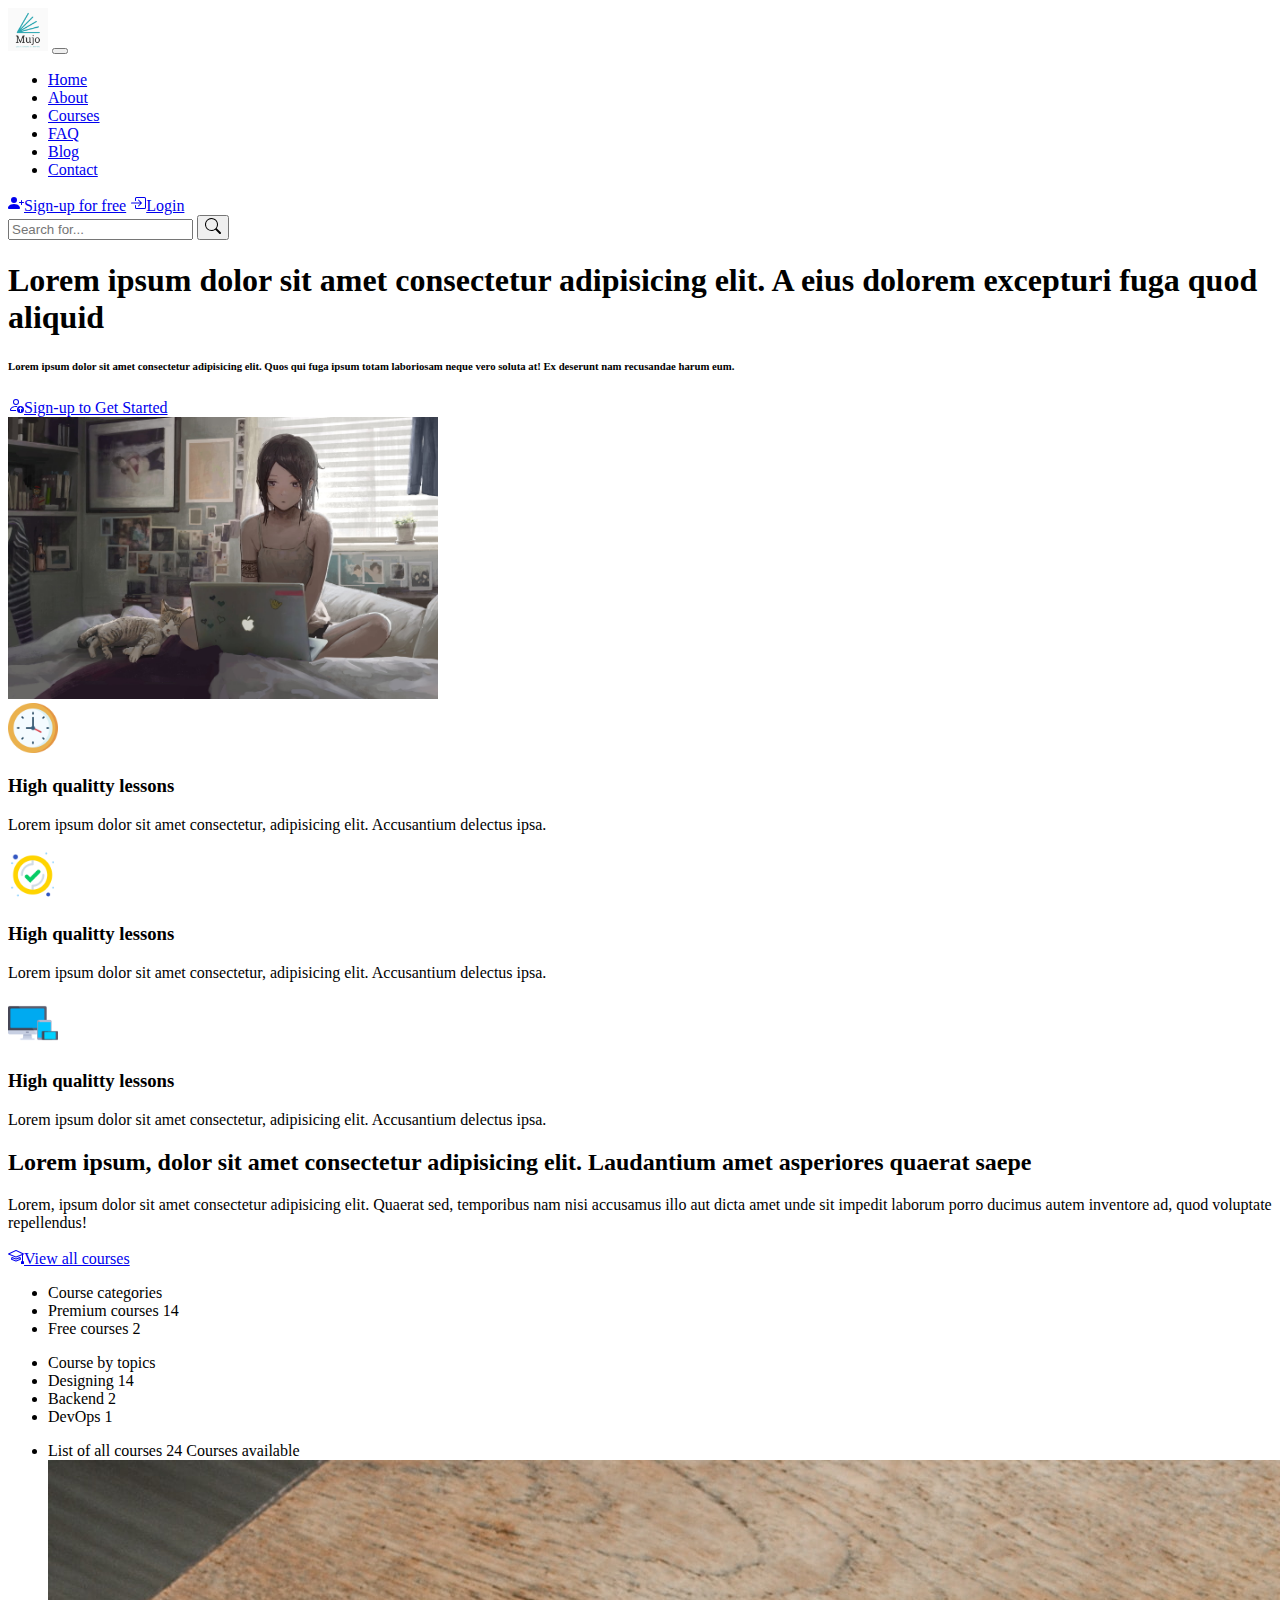
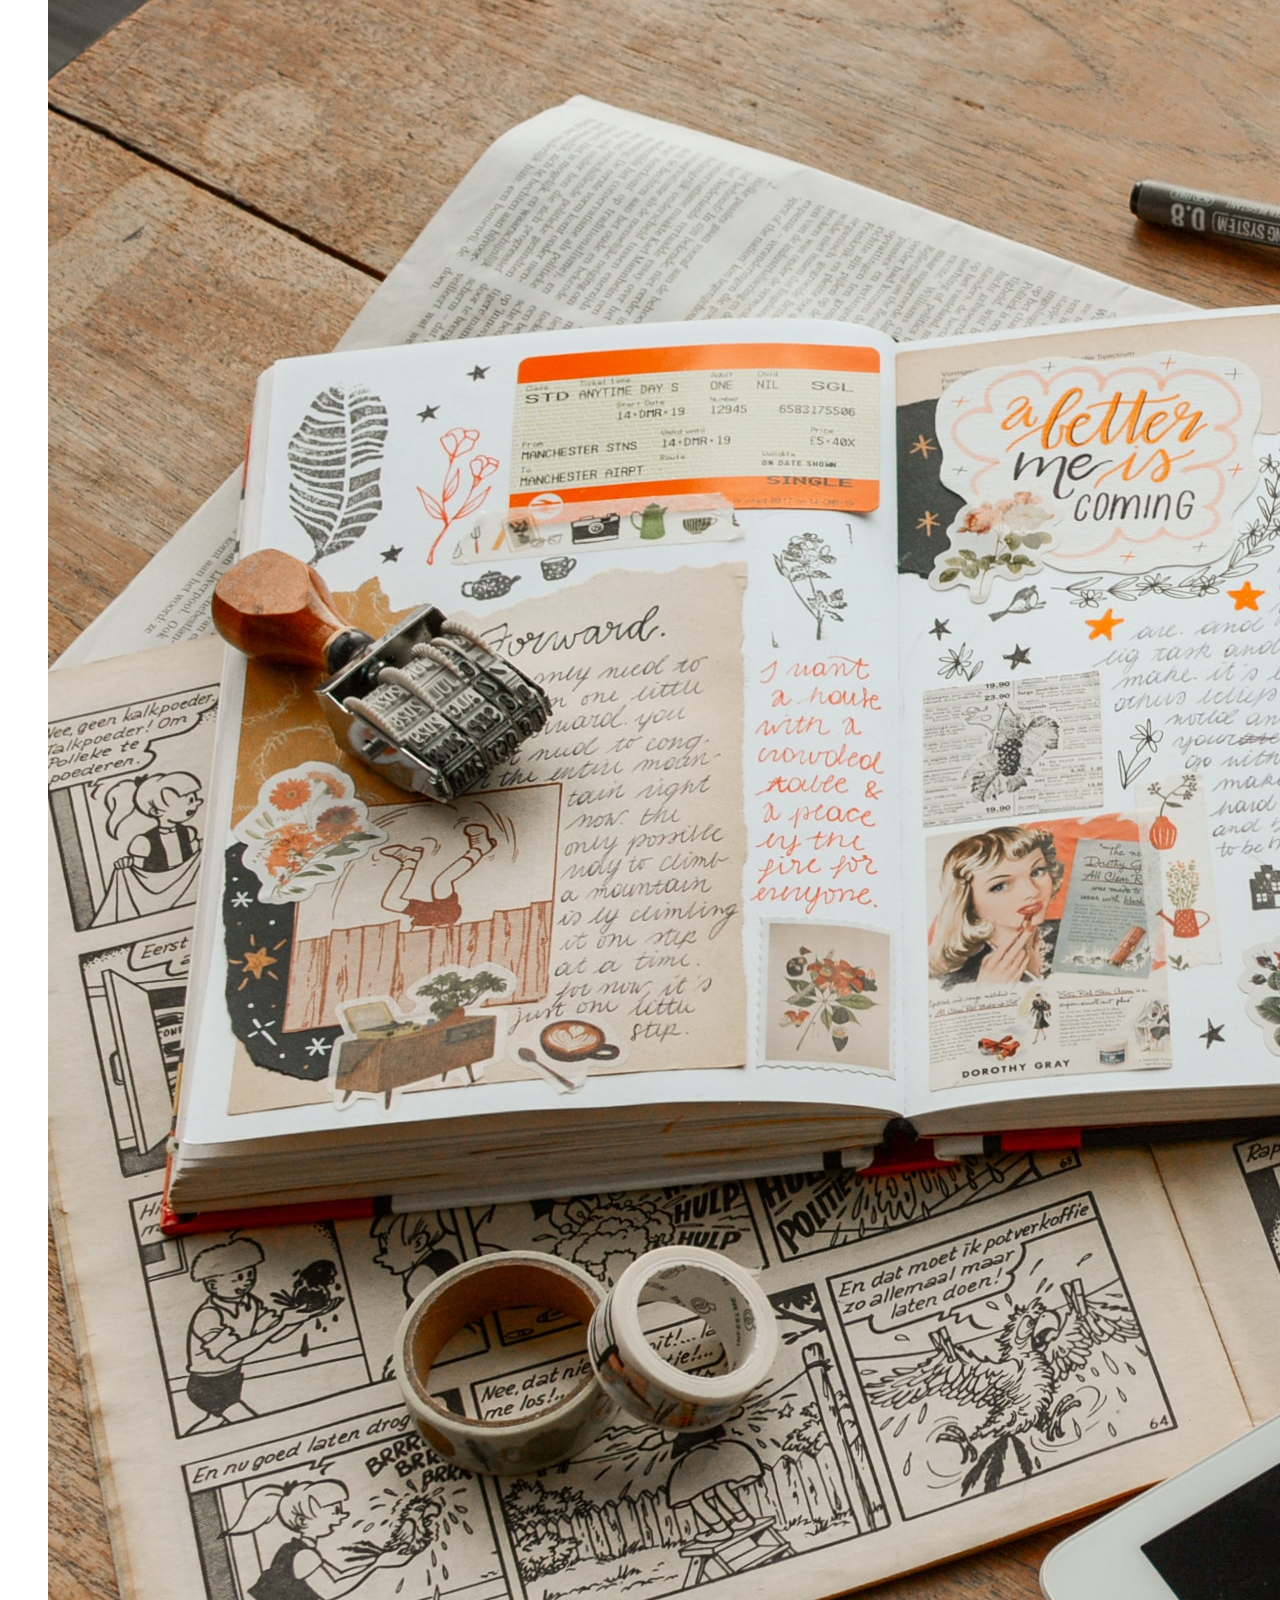
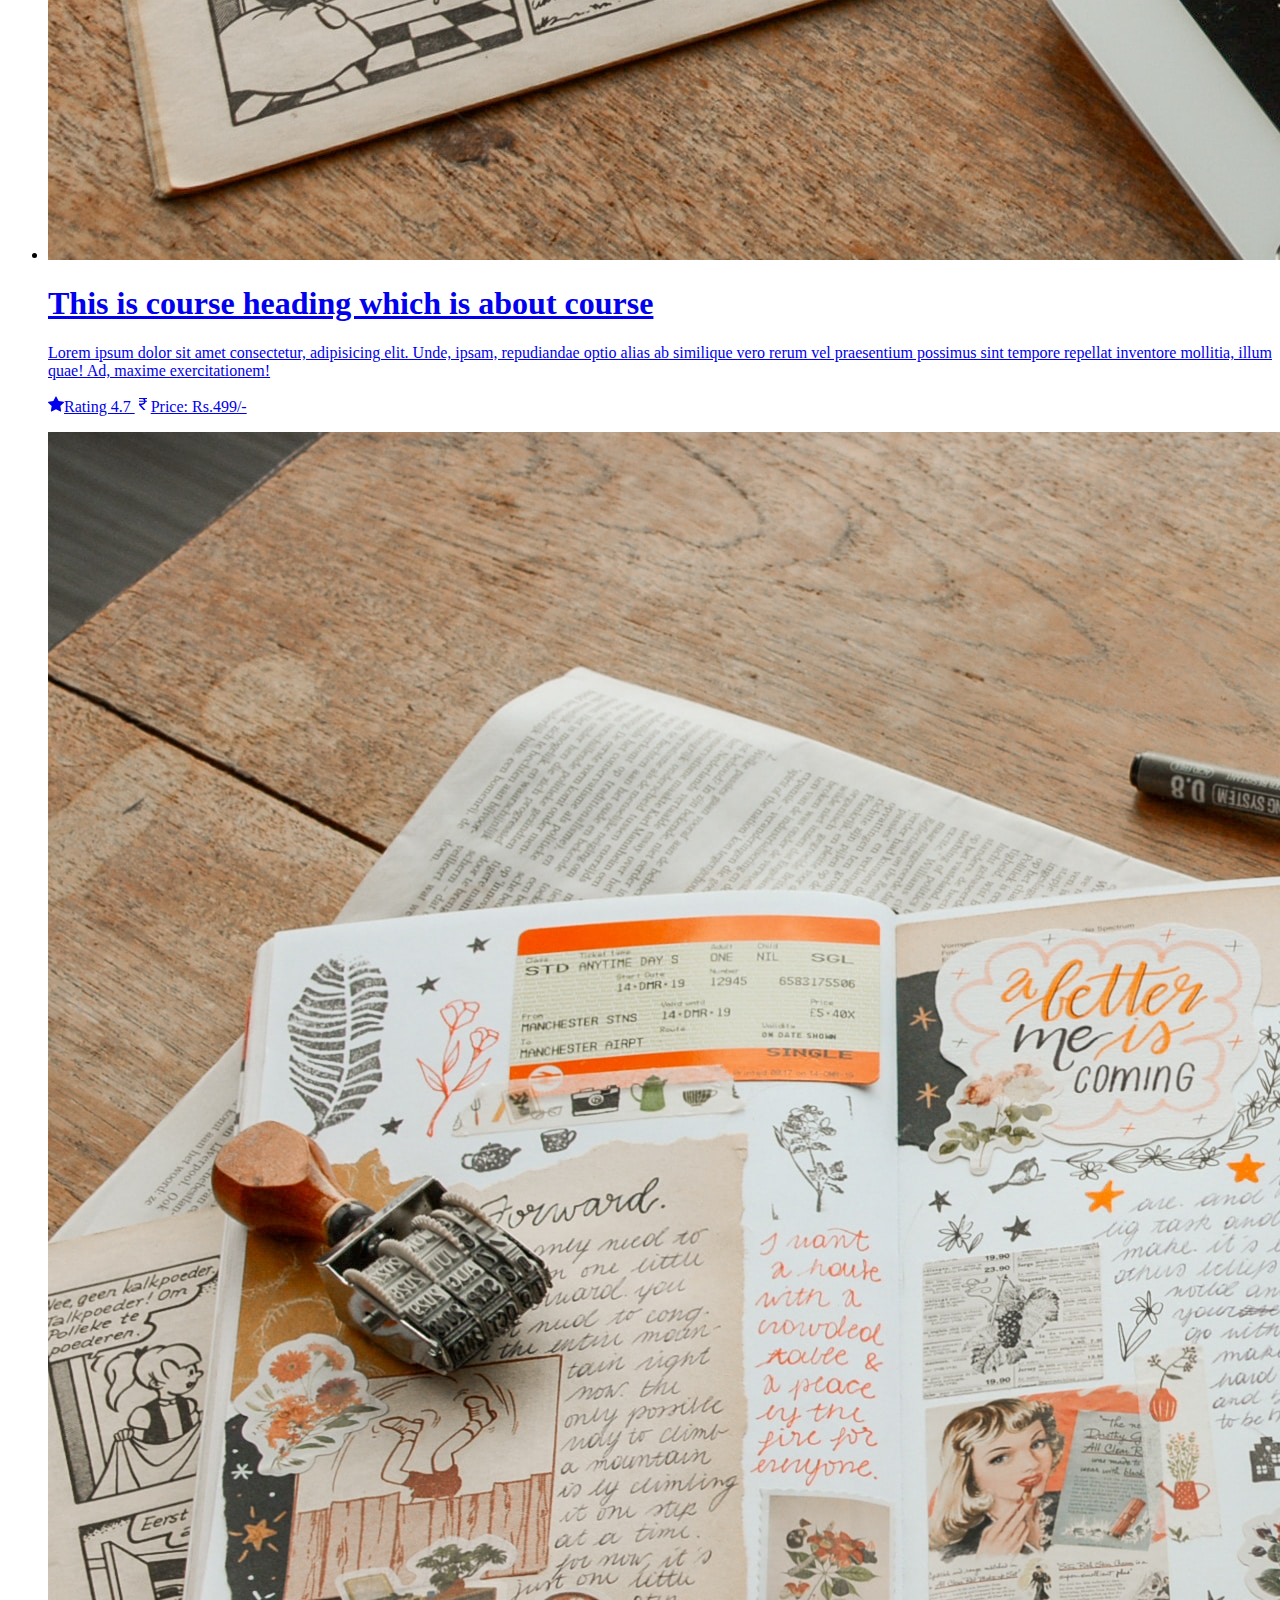
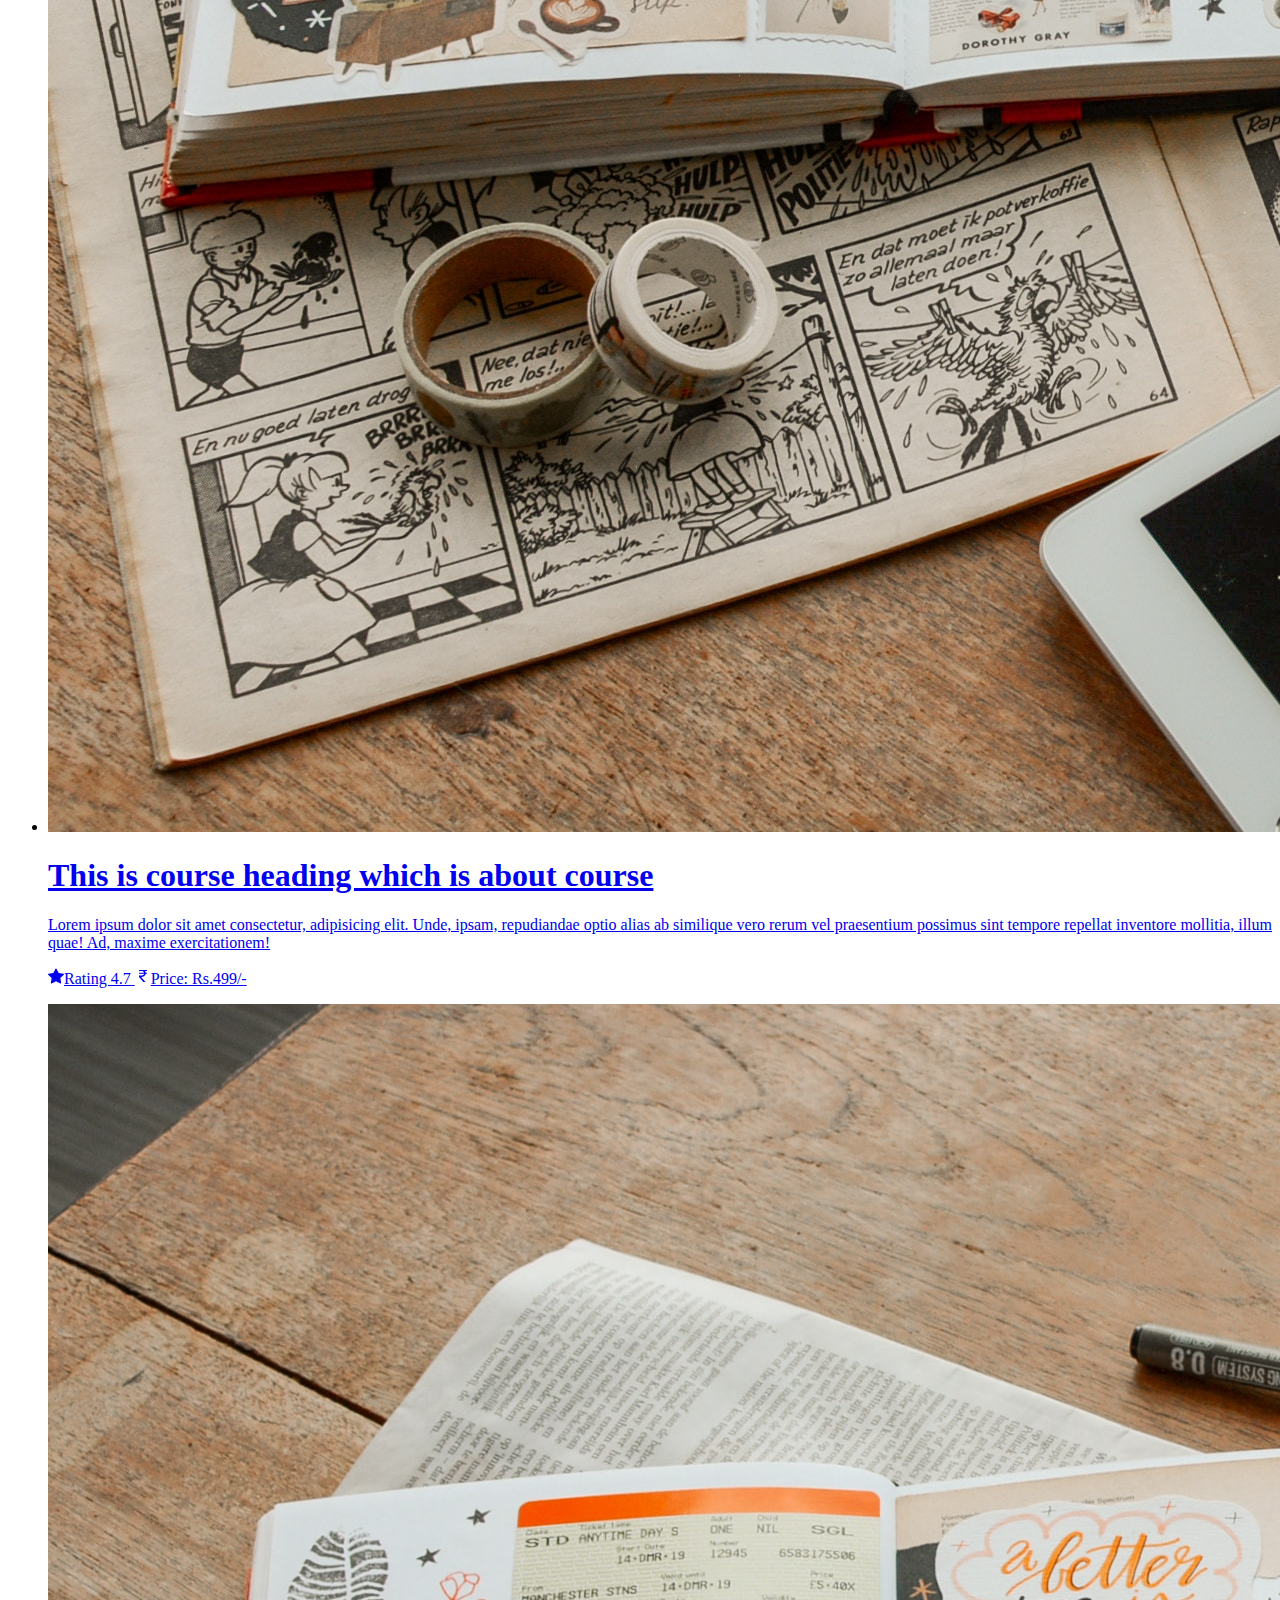
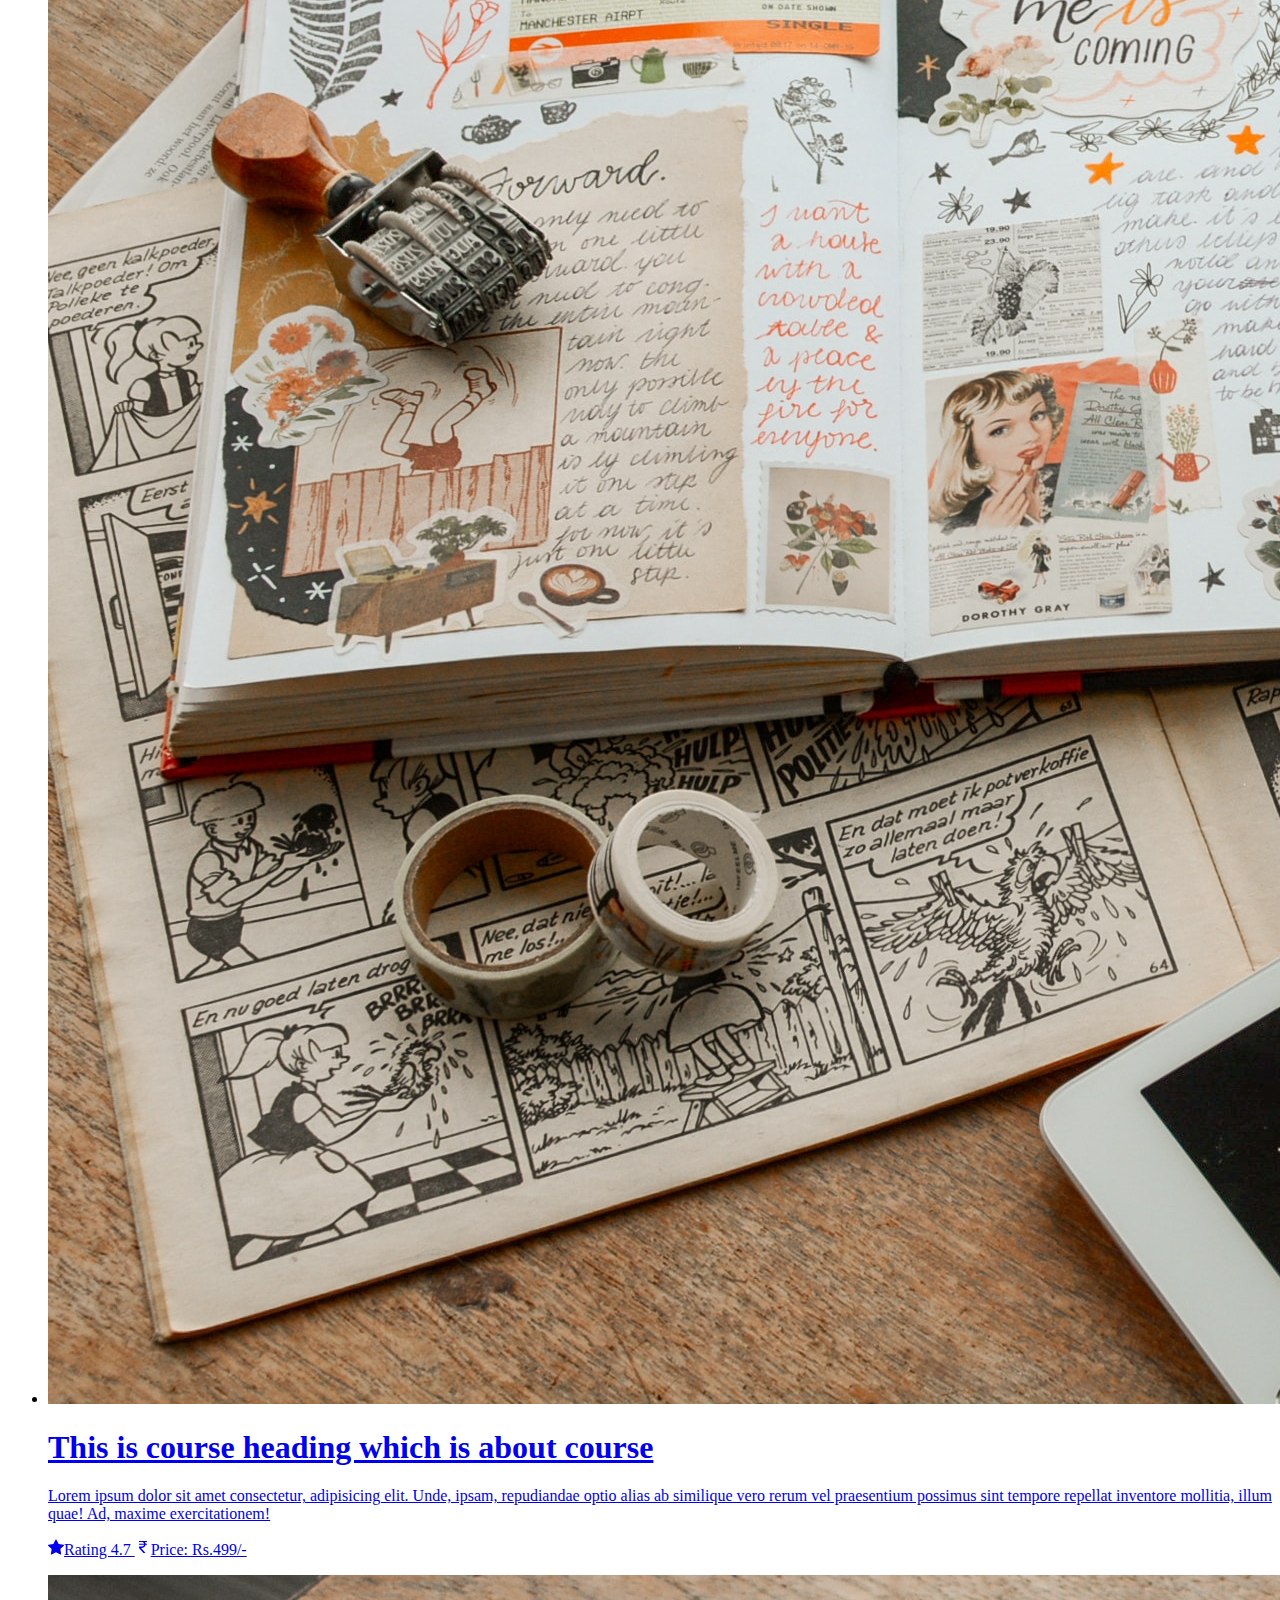
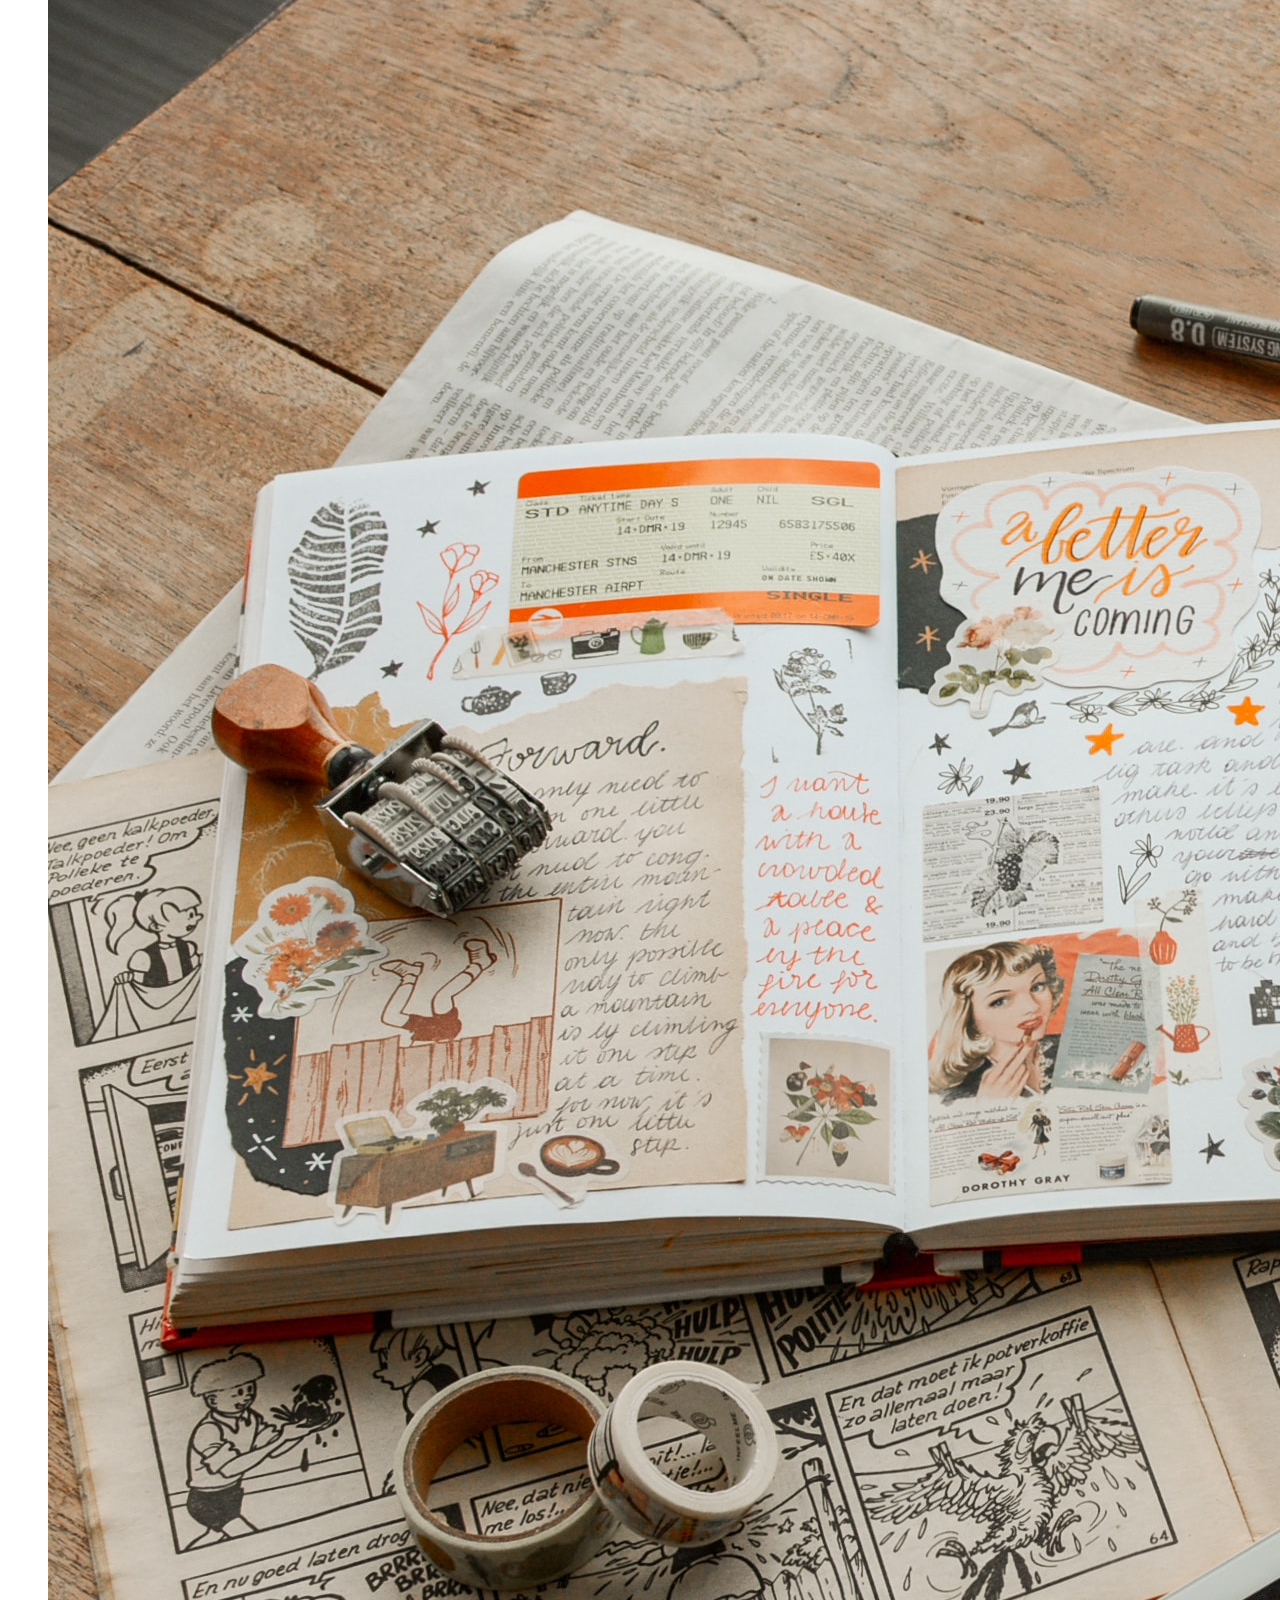
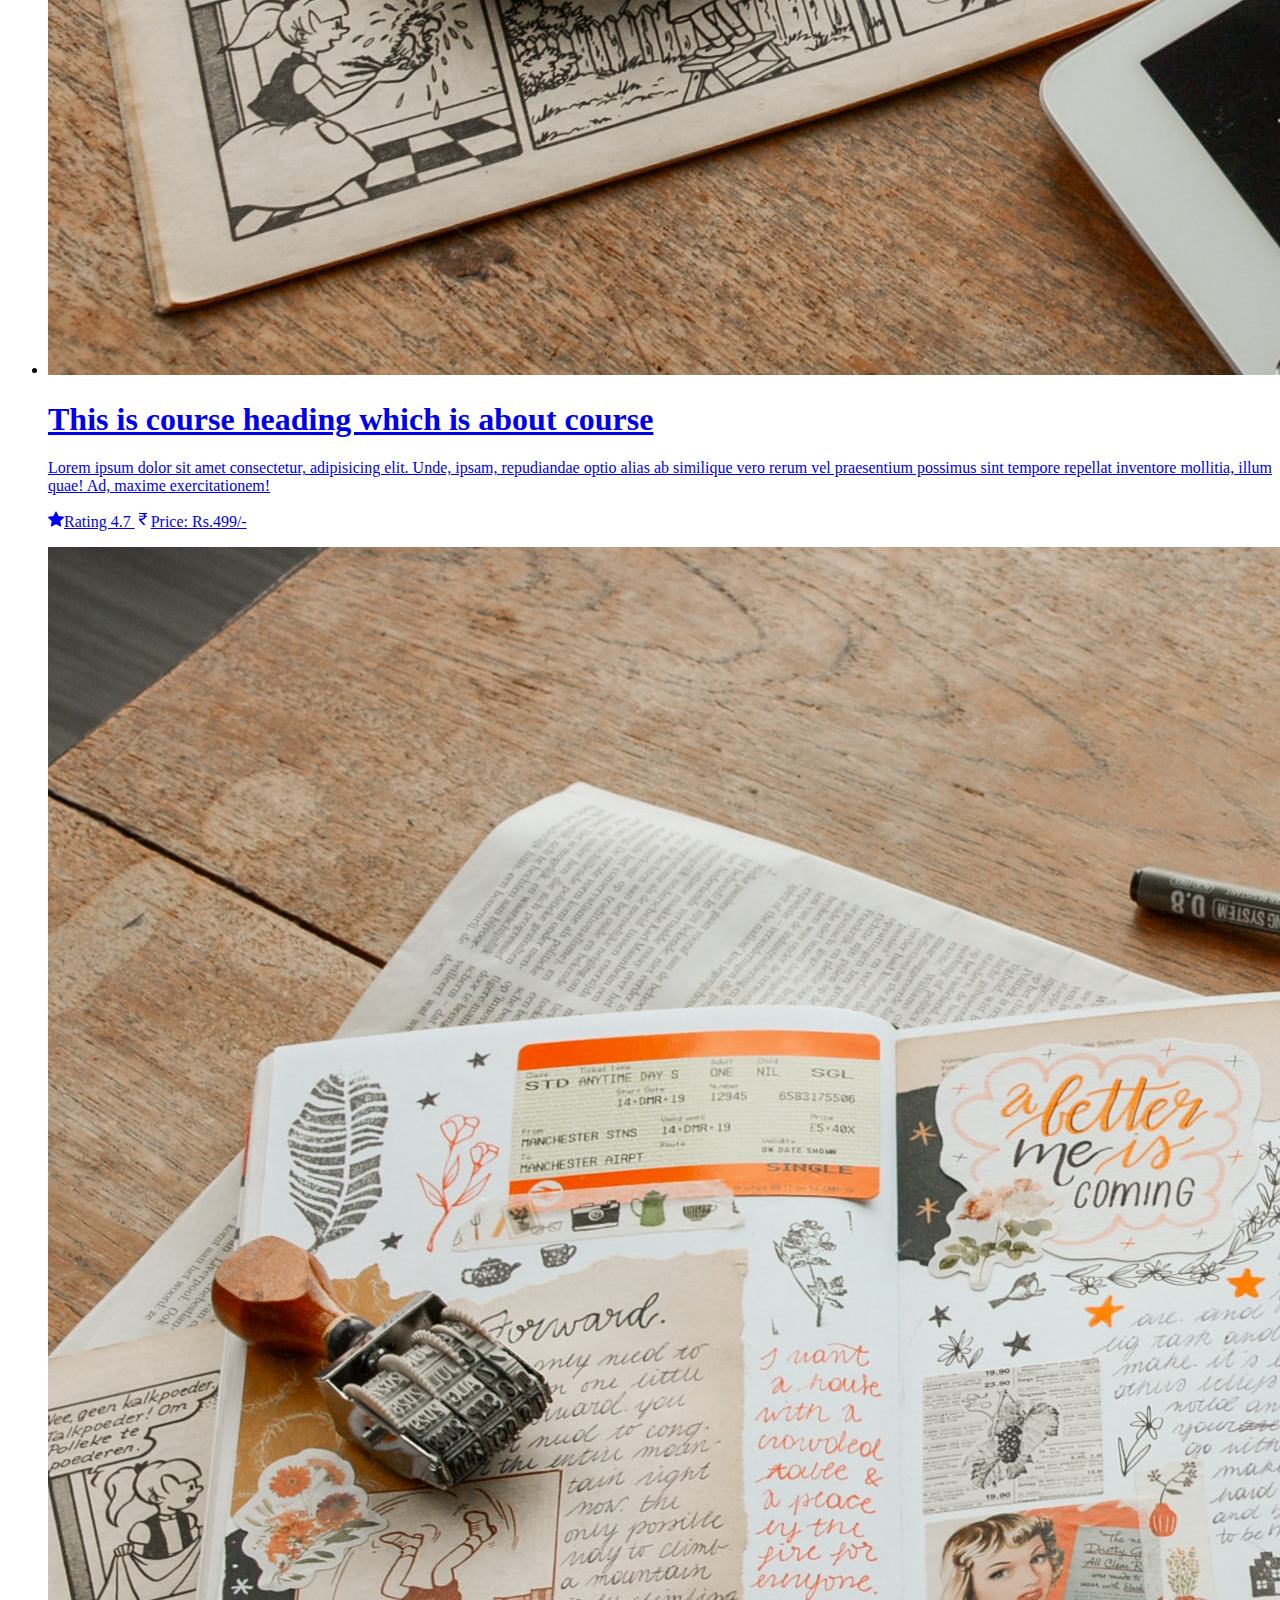
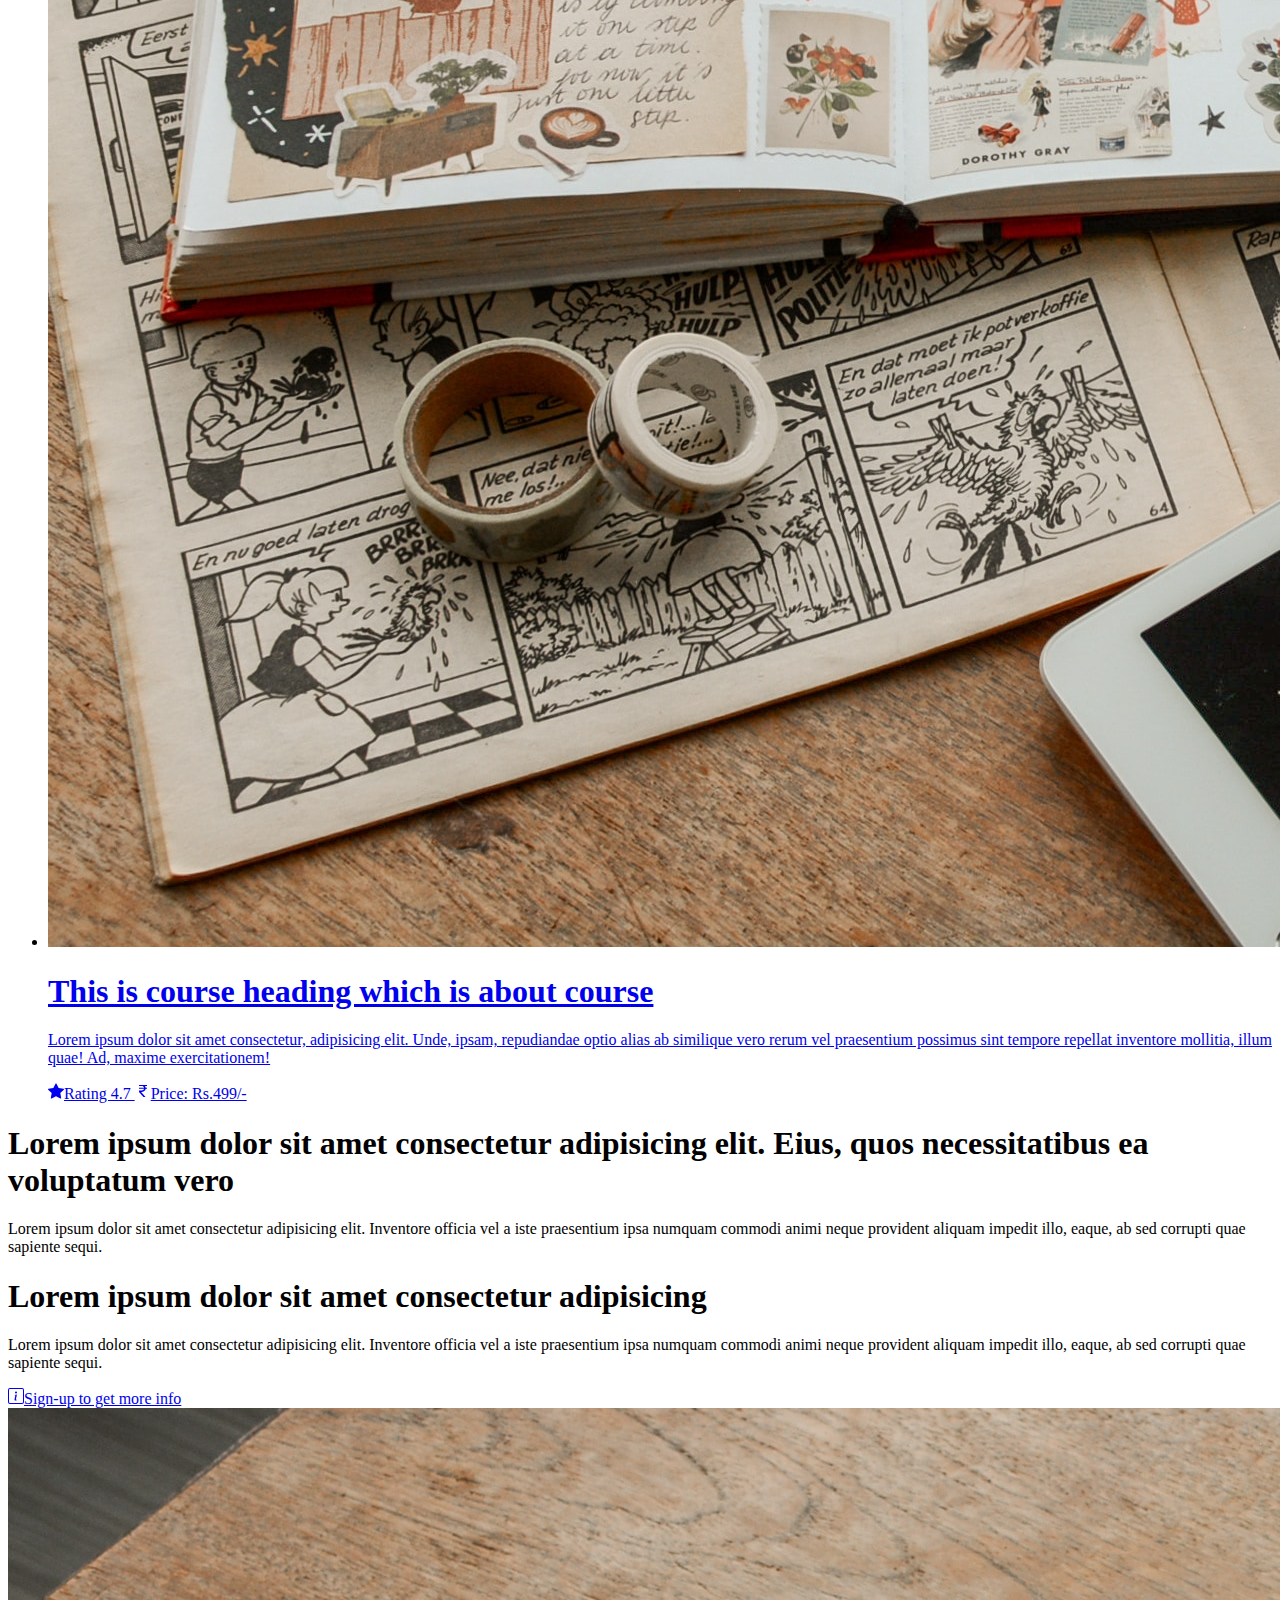
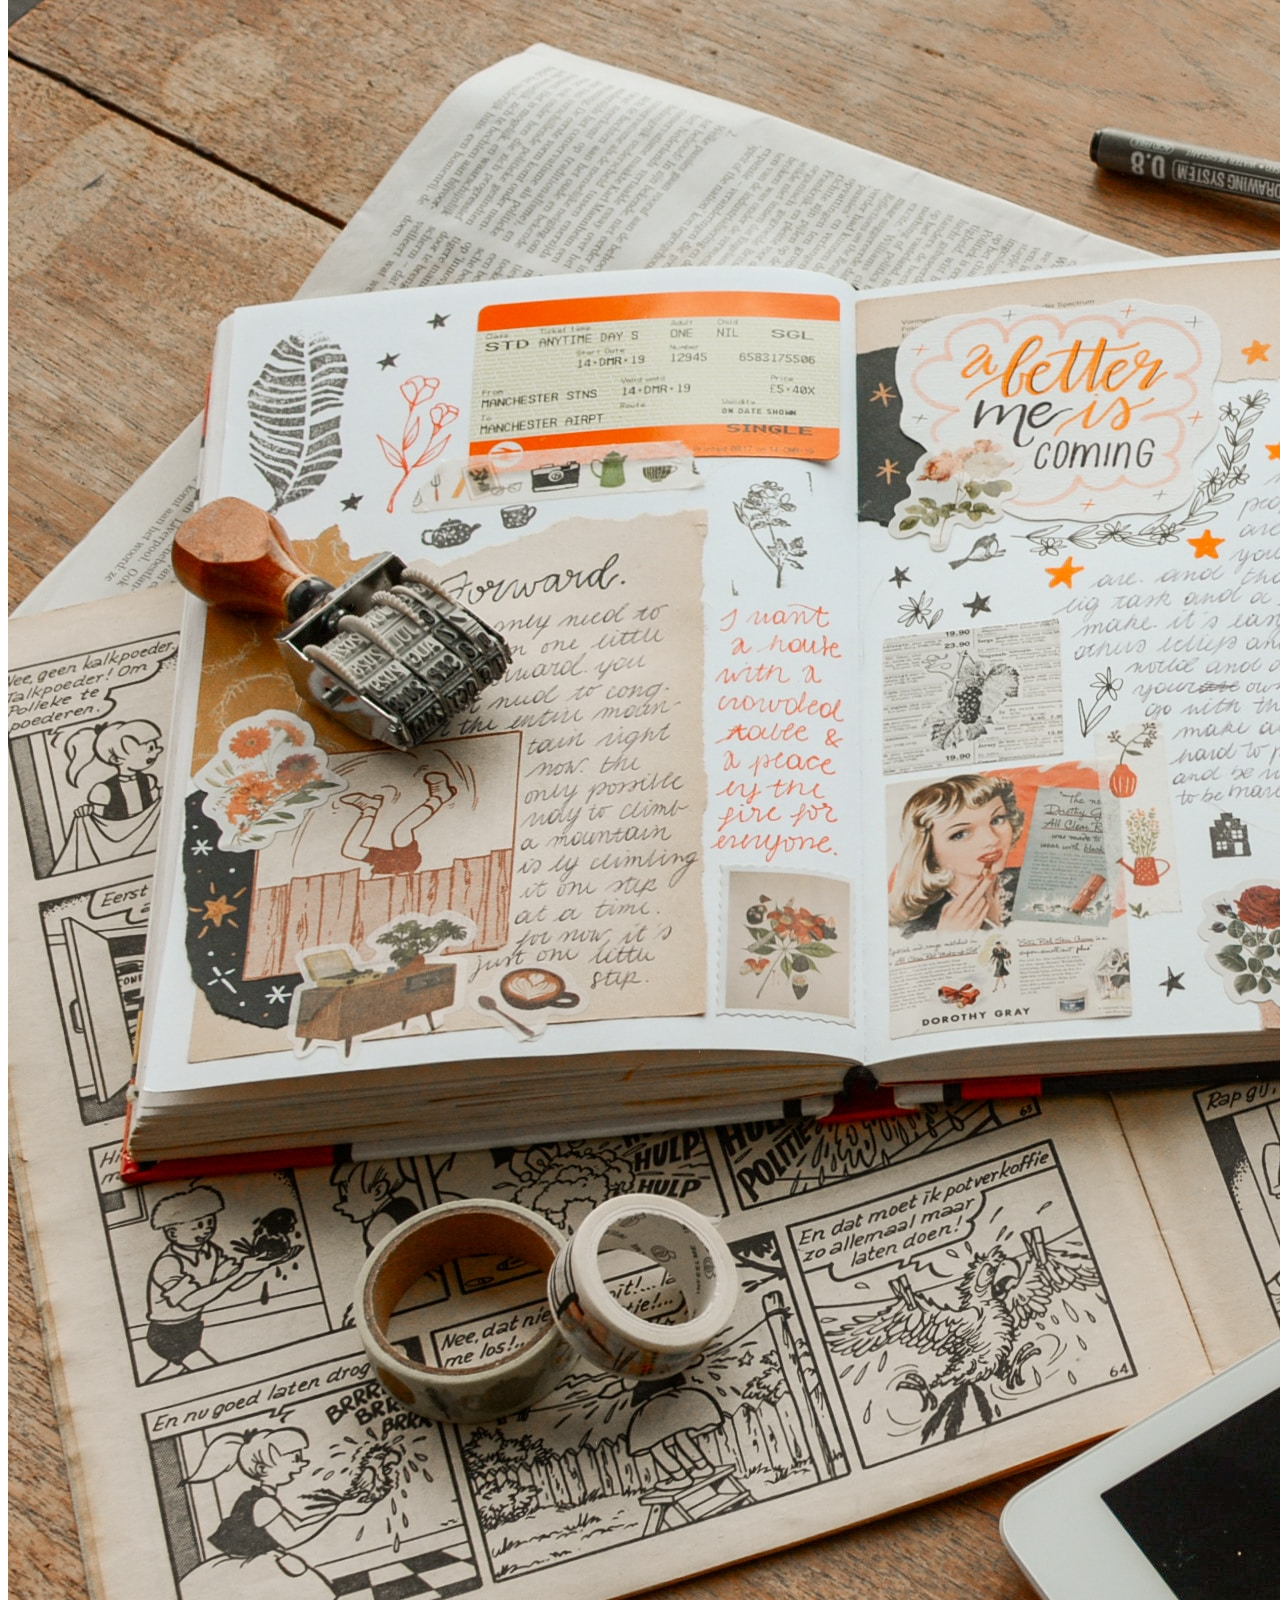
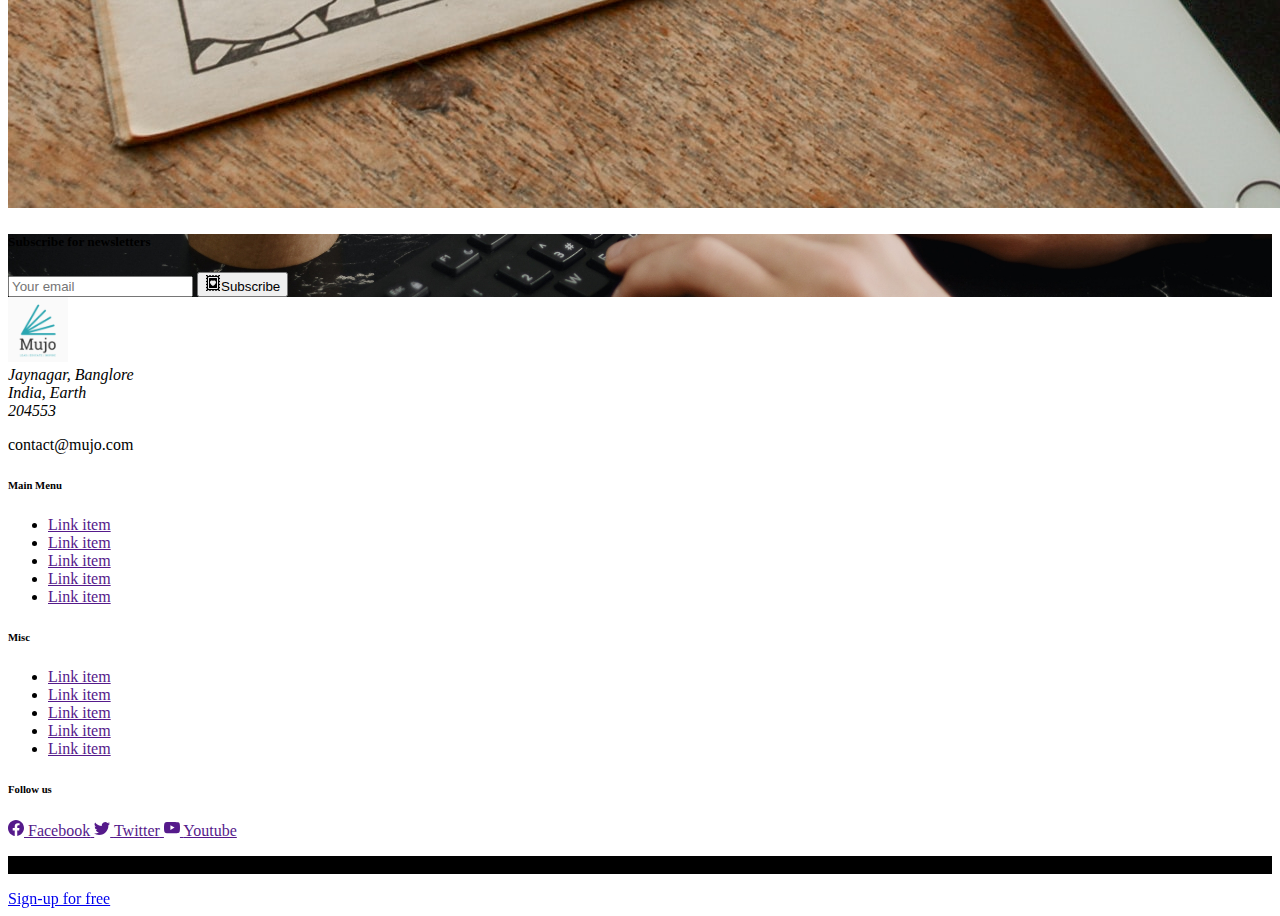
==== index.html @ 272d0c33 "initialcommit" ====
<!DOCTYPE html>
<html lang="en">
<head>
    <meta charset="UTF-8">
    <meta http-equiv="X-UA-Compatible" content="IE=edge">
    <meta name="viewport" content="width=device-width, initial-scale=1.0">
    <title>Document</title>
    <link href="https://cdn.jsdelivr.net/npm/bootstrap@5.3.0-alpha3/dist/css/bootstrap.min.css" rel="stylesheet" integrity="sha384-KK94CHFLLe+nY2dmCWGMq91rCGa5gtU4mk92HdvYe+M/SXH301p5ILy+dN9+nJOZ" crossorigin="anonymous">
    <link rel="stylesheet" href="css/style.css">
</head>
<body class="bg-light">
    
    <!-- navbar -->
    <div class="container-fluid bg-body-tertiary border-bottom " >
        <div class="row justify-content-center">
            <div class="col-md-10">
                <nav class="navbar navbar-expand-lg">
                     <div class="container-fluid">
                      <a class="navbar-brand" href="#"><img src="img/logo.png" alt="logo" srcset=""></a>
                      <button class="navbar-toggler" type="button" data-bs-toggle="collapse" data-bs-target="#navbarSupportedContent" aria-controls="navbarSupportedContent" aria-expanded="false" aria-label="Toggle navigation">
                        <span class="navbar-toggler-icon"></span>
                      </button>
                      <div class="collapse navbar-collapse" id="navbarSupportedContent">
                        <ul class="navbar-nav me-auto mb-2 mb-lg-0">
                          <li class="nav-item">
                            <a class="nav-link active" aria-current="page" href="index.html">Home</a>
                          </li>
                          <li class="nav-item">
                            <a class="nav-link" href="about.html">About</a>
                          </li>
                          <li class="nav-item">
                            <a class="nav-link" href="courses.html">Courses</a>
                          </li>
                          <li class="nav-item">
                            <a class="nav-link" href="FAQ.html">FAQ</a>
                          </li>
                          <li class="nav-item">
                            <a class="nav-link" href="blog.html">Blog</a>
                          </li>
                          <li class="nav-item">
                            <a class="nav-link" href="contact.html">Contact</a>
                          </li>
                        </ul>

                        <div class="ms-auto me-1 gap-2 d-grid d-md-block mb-2 mb-md-0">
                          <a href="#" class="btn btn-sm btn-danger align-items-center d-inline-flex justify-content-center"><svg xmlns="http://www.w3.org/2000/svg" width="16" height="16" fill="currentColor" class="bi bi-person-plus-fill me-2" viewBox="0 0 16 16">
                            <path d="M1 14s-1 0-1-1 1-4 6-4 6 3 6 4-1 1-1 1H1zm5-6a3 3 0 1 0 0-6 3 3 0 0 0 0 6z"/>
                            <path fill-rule="evenodd" d="M13.5 5a.5.5 0 0 1 .5.5V7h1.5a.5.5 0 0 1 0 1H14v1.5a.5.5 0 0 1-1 0V8h-1.5a.5.5 0 0 1 0-1H13V5.5a.5.5 0 0 1 .5-.5z"/>
                          </svg>Sign-up for free</a>
                          <a href="#" class="btn btn-sm btn-warning align-items-center d-inline-flex justify-content-center"><svg xmlns="http://www.w3.org/2000/svg" width="16" height="16" fill="currentColor" class="bi bi-box-arrow-in-right me-2" viewBox="0 0 16 16">
                            <path fill-rule="evenodd" d="M6 3.5a.5.5 0 0 1 .5-.5h8a.5.5 0 0 1 .5.5v9a.5.5 0 0 1-.5.5h-8a.5.5 0 0 1-.5-.5v-2a.5.5 0 0 0-1 0v2A1.5 1.5 0 0 0 6.5 14h8a1.5 1.5 0 0 0 1.5-1.5v-9A1.5 1.5 0 0 0 14.5 2h-8A1.5 1.5 0 0 0 5 3.5v2a.5.5 0 0 0 1 0v-2z"/>
                            <path fill-rule="evenodd" d="M11.854 8.354a.5.5 0 0 0 0-.708l-3-3a.5.5 0 1 0-.708.708L10.293 7.5H1.5a.5.5 0 0 0 0 1h8.793l-2.147 2.146a.5.5 0 0 0 .708.708l3-3z"/>
                          </svg>Login</a>
                        </div> 

                        <form class="d-flex input-group-sm" role="search">
                          <input class="form-control" type="search" placeholder="Search for..." aria-label="Search">
                          <button class="btn btn-sm btn-success" type="submit"><svg xmlns="http://www.w3.org/2000/svg" width="16" height="16" fill="currentColor" class="bi bi-search" viewBox="0 0 16 16">
                            <path d="M11.742 10.344a6.5 6.5 0 1 0-1.397 1.398h-.001c.03.04.062.078.098.115l3.85 3.85a1 1 0 0 0 1.415-1.414l-3.85-3.85a1.007 1.007 0 0 0-.115-.1zM12 6.5a5.5 5.5 0 1 1-11 0 5.5 5.5 0 0 1 11 0z"/>
                          </svg></button>
                        </form>
                      </div>
                    </div>
                  </nav>      
            </div>
        </div>
    </div>

    <!-- home banner  -->
    <div class="main-header py-5 border-bottom">
      <div class="container">
        <div class="row justify content center gx-md-5">
          <div class="col-md-6">
            <div class="home-header-text-holder">
              <h1 class="fs-3 fw-normal">Lorem ipsum dolor sit amet consectetur adipisicing elit. A eius dolorem excepturi fuga quod aliquid</h1>
            </div>
            <h6 class="fs-5 fw-light text-secondary">Lorem ipsum dolor sit amet consectetur adipisicing elit. Quos qui fuga ipsum totam laboriosam neque vero soluta at! Ex deserunt nam recusandae harum eum.</h6>
            <a href="#" class="btn btn-sm btn-success my-3 align-items-center d-inline-flex"><svg xmlns="http://www.w3.org/2000/svg" width="16" height="16" fill="currentColor" class="bi bi-person-up me-2" viewBox="0 0 16 16">
              <path d="M12.5 16a3.5 3.5 0 1 0 0-7 3.5 3.5 0 0 0 0 7Zm.354-5.854 1.5 1.5a.5.5 0 0 1-.708.708L13 11.707V14.5a.5.5 0 0 1-1 0v-2.793l-.646.647a.5.5 0 0 1-.708-.708l1.5-1.5a.5.5 0 0 1 .708 0ZM11 5a3 3 0 1 1-6 0 3 3 0 0 1 6 0ZM8 7a2 2 0 1 0 0-4 2 2 0 0 0 0 4Z"/>
              <path d="M8.256 14a4.474 4.474 0 0 1-.229-1.004H3c.001-.246.154-.986.832-1.664C4.484 10.68 5.711 10 8 10c.26 0 .507.009.74.025.226-.341.496-.65.804-.918C9.077 9.038 8.564 9 8 9c-5 0-6 3-6 4s1 1 1 1h5.256Z"/>
            </svg>Sign-up to Get Started</a>
          </div>
          <div class="col-md-6">
            <div class="home-header-image-holder ">
              <img src="img/banner.jpg" style="width: 430px;" alt="" srcset="" class="img-fluid shadow-sm rounded">
            </div>
          </div>
        </div>
      </div>
    </div>

  
  <!-- site features -->
  <section class="site-features py-4 border-bottom">
    <div class="container">
      <div class="row">
        <div class="col-md-4 mb-md-0 mb-3">
          <div class="feature-item d-flex align-items-center bg-white p-3 border rounded">
             <div class="flex-shrink-0">
              <img src="img/feature-clock.jpg" class="img-fluid" alt="" srcset="">
             </div>
             <div class="flex-grow-1 ms-3">
              <h3 class="fs-5">High qualitty lessons</h3>
              <p class="small text-secondary">Lorem ipsum dolor sit amet consectetur, adipisicing elit. Accusantium delectus ipsa.</p>
             </div>
          </div>
        </div>
        <div class="col-md-4 mb-md-0 mb-3">
          <div class="feature-item d-flex align-items-center bg-white p-3 border rounded">
            <div class="flex-shrink-0">
             <img src="img/feature-tick.jpg" class="img-fluid" alt="" srcset="">
            </div>
            <div class="flex-grow-1 ms-3">
             <h3 class="fs-5">High qualitty lessons</h3>
             <p class="small text-secondary">Lorem ipsum dolor sit amet consectetur, adipisicing elit. Accusantium delectus ipsa.</p>
            </div>
         </div>
        </div>
        <div class="col-md-4 mb-md-0 mb-3">
          <div class="feature-item d-flex align-items-center bg-white p-3 border rounded">
            <div class="flex-shrink-0">
             <img src="img/feature-laptop.jpg" class="img-fluid" alt="" srcset="">
            </div>
            <div class="flex-grow-1 ms-3">
             <h3 class="fs-5">High qualitty lessons</h3>
             <p class="small text-secondary">Lorem ipsum dolor sit amet consectetur, adipisicing elit. Accusantium delectus ipsa.</p>
            </div>
         </div>
        </div>
      </div>
    </div>
  </section>


  <!-- coursr loop header  -->
  <section class="course-loop py-4 border bottom">
    <div class="container">
      <div class="row justify-content-center">
        <div class="col-md-5">
          <div class="course-loop-heading text-md-center mb-4">
            <h2 class="fs-5">Lorem ipsum, dolor sit amet consectetur adipisicing elit. Laudantium amet asperiores quaerat saepe</h2>
            <p class="small text-secondary">Lorem, ipsum dolor sit amet consectetur adipisicing elit. Quaerat sed, temporibus nam nisi accusamus illo aut dicta amet unde sit impedit laborum porro ducimus autem inventore ad, quod voluptate repellendus!</p>
            <a href="courses.html" class="btn btn-sm text-bg-success justify-content-center align-items-center d-inline-flex"><svg xmlns="http://www.w3.org/2000/svg" width="16" height="16" fill="currentColor" class="bi bi-mortarboard me-2" viewBox="0 0 16 16">
              <path d="M8.211 2.047a.5.5 0 0 0-.422 0l-7.5 3.5a.5.5 0 0 0 .025.917l7.5 3a.5.5 0 0 0 .372 0L14 7.14V13a1 1 0 0 0-1 1v2h3v-2a1 1 0 0 0-1-1V6.739l.686-.275a.5.5 0 0 0 .025-.917l-7.5-3.5ZM8 8.46 1.758 5.965 8 3.052l6.242 2.913L8 8.46Z"/>
              <path d="M4.176 9.032a.5.5 0 0 0-.656.327l-.5 1.7a.5.5 0 0 0 .294.605l4.5 1.8a.5.5 0 0 0 .372 0l4.5-1.8a.5.5 0 0 0 .294-.605l-.5-1.7a.5.5 0 0 0-.656-.327L8 10.466 4.176 9.032Zm-.068 1.873.22-.748 3.496 1.311a.5.5 0 0 0 .352 0l3.496-1.311.22.748L8 12.46l-3.892-1.556Z"/>
            </svg>View all courses</a>
          </div>
        </div>
      </div>
      <div class="row">
        <div class="col-md-3">
          <ul class="list-group mb-3">
            <li class="list-group-item d-flex justify-content-between align-items-center bg-body-tertiary fw-bold">
              Course categories</li>
            <li class="list-group-item d-flex justify-content-between align-items-center">
              Premium courses
              <span class="badge text-bg-warning rounded-pill">14</span>
            </li>
            <li class="list-group-item d-flex justify-content-between align-items-center">
              Free courses
              <span class="badge text-bg-warning rounded-pill">2</span>
            </li>
          </ul>
          <ul class="list-group">
            <li class="list-group-item d-flex justify-content-between align-items-center bg-body-tertiary fw-bold">
              Course by topics</li>
            <li class="list-group-item d-flex justify-content-between align-items-center">
              Designing
              <span class="badge text-bg-warning rounded-pill">14</span>
            </li>
            <li class="list-group-item d-flex justify-content-between align-items-center">
              Backend
              <span class="badge text-bg-warning rounded-pill">2</span>
            </li>
            <li class="list-group-item d-flex justify-content-between align-items-center">
              DevOps
              <span class="badge text-bg-warning rounded-pill">1</span>
            </li>
          </ul>
        </div>
        <div class="col-md-9 mt-md-3 mt-3">
          <div class="row">
            <ul class="list-group">
              <li class="list-group-item d-flex justify-content-between align-items-center fw-bold">
                List of all courses
                <span class="badge text-bg-warning rounded-pill">24 Courses available</span>
              </li>
              <li class="list-group-item d-flex justify-content-between align-items-center ">
                <a href="single-course.html" class="text-decoration-none" >
                  <div class="d-flex align-items-center">
                    <div class="col-md-3 col-3 course-image flex-shrink-0 me-3">
                      <img src="img/banner2.jpg" class="img-fluid rounded" alt="" srcset="">
                    </div>
                    <div class="course-content col-md-6 text-secondary flex-grow-1">
                      <h1 class="fs-3">This is course heading which is about course</h1>
                      <p>Lorem ipsum dolor sit amet consectetur, adipisicing elit. Unde, ipsam, repudiandae optio alias ab similique vero rerum vel praesentium possimus sint tempore repellat inventore mollitia, illum quae! Ad, maxime exercitationem!</p>
                      <p">
                        <span class="rounded-pill text-bg-warning px-2 py-1 small d-inline-flex align-items-center me-2">
                          <svg xmlns="http://www.w3.org/2000/svg" width="16" height="16" fill="currentColor" class="bi bi-star-fill me-2" viewBox="0 0 16 16">
                            <path d="M3.612 15.443c-.386.198-.824-.149-.746-.592l.83-4.73L.173 6.765c-.329-.314-.158-.888.283-.95l4.898-.696L7.538.792c.197-.39.73-.39.927 0l2.184 4.327 4.898.696c.441.062.612.636.282.95l-3.522 3.356.83 4.73c.078.443-.36.79-.746.592L8 13.187l-4.389 2.256z"/>
                          </svg>Rating 4.7
                        </span>
                        <span class="rounded-pill text-bg-success px-2 py-1 small d-inline-flex align-items-center">
                          <svg xmlns="http://www.w3.org/2000/svg" width="16" height="16" fill="currentColor" class="bi bi-currency-rupee" viewBox="0 0 16 16">
                            <path d="M4 3.06h2.726c1.22 0 2.12.575 2.325 1.724H4v1.051h5.051C8.855 7.001 8 7.558 6.788 7.558H4v1.317L8.437 14h2.11L6.095 8.884h.855c2.316-.018 3.465-1.476 3.688-3.049H12V4.784h-1.345c-.08-.778-.357-1.335-.793-1.732H12V2H4v1.06Z"/>
                          </svg>Price: Rs.499/- 
                        </span>
                      </p>
                    </div>
                  </div>
                </a>
              </li>
              <li class="list-group-item d-flex justify-content-between align-items-center ">
                <a href="single-course.html" class="text-decoration-none" >
                  <div class="d-flex align-items-center">
                    <div class="col-md-3 col-3 course-image flex-shrink-0 me-3">
                      <img src="img/banner2.jpg" class="img-fluid rounded" alt="" srcset="">
                    </div>
                    <div class="course-content col-md-6 text-secondary flex-grow-1">
                      <h1 class="fs-3">This is course heading which is about course</h1>
                      <p>Lorem ipsum dolor sit amet consectetur, adipisicing elit. Unde, ipsam, repudiandae optio alias ab similique vero rerum vel praesentium possimus sint tempore repellat inventore mollitia, illum quae! Ad, maxime exercitationem!</p>
                      <p">
                        <span class="rounded-pill text-bg-warning px-2 py-1 small d-inline-flex align-items-center me-2">
                          <svg xmlns="http://www.w3.org/2000/svg" width="16" height="16" fill="currentColor" class="bi bi-star-fill me-2" viewBox="0 0 16 16">
                            <path d="M3.612 15.443c-.386.198-.824-.149-.746-.592l.83-4.73L.173 6.765c-.329-.314-.158-.888.283-.95l4.898-.696L7.538.792c.197-.39.73-.39.927 0l2.184 4.327 4.898.696c.441.062.612.636.282.95l-3.522 3.356.83 4.73c.078.443-.36.79-.746.592L8 13.187l-4.389 2.256z"/>
                          </svg>Rating 4.7
                        </span>
                        <span class="rounded-pill text-bg-success px-2 py-1 small d-inline-flex align-items-center">
                          <svg xmlns="http://www.w3.org/2000/svg" width="16" height="16" fill="currentColor" class="bi bi-currency-rupee" viewBox="0 0 16 16">
                            <path d="M4 3.06h2.726c1.22 0 2.12.575 2.325 1.724H4v1.051h5.051C8.855 7.001 8 7.558 6.788 7.558H4v1.317L8.437 14h2.11L6.095 8.884h.855c2.316-.018 3.465-1.476 3.688-3.049H12V4.784h-1.345c-.08-.778-.357-1.335-.793-1.732H12V2H4v1.06Z"/>
                          </svg>Price: Rs.499/- 
                        </span>
                      </p>
                    </div>
                  </div>
                </a>
              </li>
              <li class="list-group-item d-flex justify-content-between align-items-center ">
                <a href="single-course.html" class="text-decoration-none" >
                  <div class="d-flex align-items-center">
                    <div class="col-md-3 col-3 course-image flex-shrink-0 me-3">
                      <img src="img/banner2.jpg" class="img-fluid rounded" alt="" srcset="">
                    </div>
                    <div class="course-content col-md-6 text-secondary flex-grow-1">
                      <h1 class="fs-3">This is course heading which is about course</h1>
                      <p>Lorem ipsum dolor sit amet consectetur, adipisicing elit. Unde, ipsam, repudiandae optio alias ab similique vero rerum vel praesentium possimus sint tempore repellat inventore mollitia, illum quae! Ad, maxime exercitationem!</p>
                      <p">
                        <span class="rounded-pill text-bg-warning px-2 py-1 small d-inline-flex align-items-center me-2">
                          <svg xmlns="http://www.w3.org/2000/svg" width="16" height="16" fill="currentColor" class="bi bi-star-fill me-2" viewBox="0 0 16 16">
                            <path d="M3.612 15.443c-.386.198-.824-.149-.746-.592l.83-4.73L.173 6.765c-.329-.314-.158-.888.283-.95l4.898-.696L7.538.792c.197-.39.73-.39.927 0l2.184 4.327 4.898.696c.441.062.612.636.282.95l-3.522 3.356.83 4.73c.078.443-.36.79-.746.592L8 13.187l-4.389 2.256z"/>
                          </svg>Rating 4.7
                        </span>
                        <span class="rounded-pill text-bg-success px-2 py-1 small d-inline-flex align-items-center">
                          <svg xmlns="http://www.w3.org/2000/svg" width="16" height="16" fill="currentColor" class="bi bi-currency-rupee" viewBox="0 0 16 16">
                            <path d="M4 3.06h2.726c1.22 0 2.12.575 2.325 1.724H4v1.051h5.051C8.855 7.001 8 7.558 6.788 7.558H4v1.317L8.437 14h2.11L6.095 8.884h.855c2.316-.018 3.465-1.476 3.688-3.049H12V4.784h-1.345c-.08-.778-.357-1.335-.793-1.732H12V2H4v1.06Z"/>
                          </svg>Price: Rs.499/- 
                        </span>
                      </p>
                    </div>
                  </div>
                </a>
              </li>
              <li class="list-group-item d-flex justify-content-between align-items-center ">
                <a href="single-course.html" class="text-decoration-none" >
                  <div class="d-flex align-items-center">
                    <div class="col-md-3 col-3 course-image flex-shrink-0 me-3">
                      <img src="img/banner2.jpg" class="img-fluid rounded" alt="" srcset="">
                    </div>
                    <div class="course-content col-md-6 text-secondary flex-grow-1">
                      <h1 class="fs-3">This is course heading which is about course</h1>
                      <p>Lorem ipsum dolor sit amet consectetur, adipisicing elit. Unde, ipsam, repudiandae optio alias ab similique vero rerum vel praesentium possimus sint tempore repellat inventore mollitia, illum quae! Ad, maxime exercitationem!</p>
                      <p">
                        <span class="rounded-pill text-bg-warning px-2 py-1 small d-inline-flex align-items-center me-2">
                          <svg xmlns="http://www.w3.org/2000/svg" width="16" height="16" fill="currentColor" class="bi bi-star-fill me-2" viewBox="0 0 16 16">
                            <path d="M3.612 15.443c-.386.198-.824-.149-.746-.592l.83-4.73L.173 6.765c-.329-.314-.158-.888.283-.95l4.898-.696L7.538.792c.197-.39.73-.39.927 0l2.184 4.327 4.898.696c.441.062.612.636.282.95l-3.522 3.356.83 4.73c.078.443-.36.79-.746.592L8 13.187l-4.389 2.256z"/>
                          </svg>Rating 4.7
                        </span>
                        <span class="rounded-pill text-bg-success px-2 py-1 small d-inline-flex align-items-center">
                          <svg xmlns="http://www.w3.org/2000/svg" width="16" height="16" fill="currentColor" class="bi bi-currency-rupee" viewBox="0 0 16 16">
                            <path d="M4 3.06h2.726c1.22 0 2.12.575 2.325 1.724H4v1.051h5.051C8.855 7.001 8 7.558 6.788 7.558H4v1.317L8.437 14h2.11L6.095 8.884h.855c2.316-.018 3.465-1.476 3.688-3.049H12V4.784h-1.345c-.08-.778-.357-1.335-.793-1.732H12V2H4v1.06Z"/>
                          </svg>Price: Rs.499/- 
                        </span>
                      </p>
                    </div>
                  </div>
                </a>
              </li>
              <li class="list-group-item d-flex justify-content-between align-items-center ">
                <a href="single-course.html" class="text-decoration-none" >
                  <div class="d-flex align-items-center">
                    <div class="col-md-3 col-3 course-image flex-shrink-0 me-3">
                      <img src="img/banner2.jpg" class="img-fluid rounded" alt="" srcset="">
                    </div>
                    <div class="course-content col-md-6 text-secondary flex-grow-1">
                      <h1 class="fs-3">This is course heading which is about course</h1>
                      <p>Lorem ipsum dolor sit amet consectetur, adipisicing elit. Unde, ipsam, repudiandae optio alias ab similique vero rerum vel praesentium possimus sint tempore repellat inventore mollitia, illum quae! Ad, maxime exercitationem!</p>
                      <p">
                        <span class="rounded-pill text-bg-warning px-2 py-1 small d-inline-flex align-items-center me-2">
                          <svg xmlns="http://www.w3.org/2000/svg" width="16" height="16" fill="currentColor" class="bi bi-star-fill me-2" viewBox="0 0 16 16">
                            <path d="M3.612 15.443c-.386.198-.824-.149-.746-.592l.83-4.73L.173 6.765c-.329-.314-.158-.888.283-.95l4.898-.696L7.538.792c.197-.39.73-.39.927 0l2.184 4.327 4.898.696c.441.062.612.636.282.95l-3.522 3.356.83 4.73c.078.443-.36.79-.746.592L8 13.187l-4.389 2.256z"/>
                          </svg>Rating 4.7
                        </span>
                        <span class="rounded-pill text-bg-success px-2 py-1 small d-inline-flex align-items-center">
                          <svg xmlns="http://www.w3.org/2000/svg" width="16" height="16" fill="currentColor" class="bi bi-currency-rupee" viewBox="0 0 16 16">
                            <path d="M4 3.06h2.726c1.22 0 2.12.575 2.325 1.724H4v1.051h5.051C8.855 7.001 8 7.558 6.788 7.558H4v1.317L8.437 14h2.11L6.095 8.884h.855c2.316-.018 3.465-1.476 3.688-3.049H12V4.784h-1.345c-.08-.778-.357-1.335-.793-1.732H12V2H4v1.06Z"/>
                          </svg>Price: Rs.499/- 
                        </span>
                      </p>
                    </div>
                  </div>
                </a>
              </li>
            </ul>  
          </div>
         
        </div>
      </div>
    </div>
  </section>

  
<!-- home page content -->
<section class="home-page-content py-4 mb-3">
  <div class="container">
    <div class="row align-items-center">
      <div class="col-md-6">
        <div class="home-content-holder pe-md-3">
         <h1 class="fs-5" >Lorem ipsum dolor sit amet consectetur adipisicing elit. Eius, quos necessitatibus ea voluptatum vero</h1> 
         <p class="small text-secondary">
          Lorem ipsum dolor sit amet consectetur adipisicing elit. Inventore officia vel a iste praesentium ipsa numquam commodi animi neque provident aliquam impedit illo, eaque, ab sed corrupti quae sapiente sequi.
          <h1 class="fs-5" >Lorem ipsum dolor sit amet consectetur adipisicing</h1> 
         <p class="small text-secondary">
          Lorem ipsum dolor sit amet consectetur adipisicing elit. Inventore officia vel a iste praesentium ipsa numquam commodi animi neque provident aliquam impedit illo, eaque, ab sed corrupti quae sapiente sequi.
         </p>
         <a href="#" class="btn btn-sm text-bg-success mb-md-0 mb-3 d-inline-flex align-items-center"><svg xmlns="http://www.w3.org/2000/svg" width="16" height="16" fill="currentColor" class="bi bi-info-square me-2" viewBox="0 0 16 16">
          <path d="M14 1a1 1 0 0 1 1 1v12a1 1 0 0 1-1 1H2a1 1 0 0 1-1-1V2a1 1 0 0 1 1-1h12zM2 0a2 2 0 0 0-2 2v12a2 2 0 0 0 2 2h12a2 2 0 0 0 2-2V2a2 2 0 0 0-2-2H2z"/>
          <path d="m8.93 6.588-2.29.287-.082.38.45.083c.294.07.352.176.288.469l-.738 3.468c-.194.897.105 1.319.808 1.319.545 0 1.178-.252 1.465-.598l.088-.416c-.2.176-.492.246-.686.246-.275 0-.375-.193-.304-.533L8.93 6.588zM9 4.5a1 1 0 1 1-2 0 1 1 0 0 1 2 0z"/>
        </svg>Sign-up to get more info</a>
        </div>
      </div>
      <div class="col-md-6">
        <div class="home-content-image">
          <img class="img-fluid full-width rounded shadow-sm" src="img/banner2.jpg" alt="" srcset="">
        </div>
      </div>  
    </div>
  </div>
</section>
  


<!-- subscribe  -->
  <section class="subscribe py-5">
    <div class="container">
      <div class="row justify-content-center">
        <div class="col-md-4">
          <div class="subscribe-heading text-white text-md-end text-center">
            <h5 class="fs-4 fw-light m-0 mb-md-0 mb-3">
              Subscribe for newsletters
            </h5>
          </div>
        </div>
        <div class="col-md-4">
          <form action="" class="justify-content-center d-flex">
            <input class="form-control" type="email" placeholder="Your email" aria-label="Search">
            <button class="btn btn-sm btn-success align-items-center d-inline-flex" type="submit"><svg xmlns="http://www.w3.org/2000/svg" width="16" height="16" fill="currentColor" class="bi bi-postage-heart-fill me-2" viewBox="0 0 16 16">
              <path d="M4.5 3a.5.5 0 0 0-.5.5v9a.5.5 0 0 0 .5.5h7a.5.5 0 0 0 .5-.5v-9a.5.5 0 0 0-.5-.5h-7ZM8 11C2.175 7.236 6.336 4.31 8 5.982 9.664 4.309 13.825 7.236 8 11Z"/>
              <path d="M4.5 0a1 1 0 0 1-2 0H1v1a1 1 0 0 1 0 2v1a1 1 0 0 1 0 2v1a1 1 0 0 1 0 2v1a1 1 0 1 1 0 2v1a1 1 0 1 1 0 2v1h1.5a1 1 0 1 1 2 0h1a1 1 0 1 1 2 0h1a1 1 0 1 1 2 0h1a1 1 0 1 1 2 0H15v-1a1 1 0 1 1 0-2v-1a1 1 0 1 1 0-2V9a1 1 0 1 1 0-2V6a1 1 0 1 1 0-2V3a1 1 0 1 1 0-2V0h-1.5a1 1 0 1 1-2 0h-1a1 1 0 1 1-2 0h-1a1 1 0 0 1-2 0h-1ZM4 14a1 1 0 0 1-1-1V3a1 1 0 0 1 1-1h8a1 1 0 0 1 1 1v10a1 1 0 0 1-1 1H4Z"/>
            </svg>Subscribe</button>
          </form>
        </div>
      </div>
    </div>
  </section>
  

  
  
 <!-- main footer  -->
 <div class="main-footer py-3 text-bg-dark small">
    <div class="container">
      <div class="row justify-content-center">
        <div class="col-md-3">
          <div class="brand-icon mb-2">
            <img class="rounded-pill" src="img/logo.png" alt="" srcset="" >
          </div>
          <address class="small text-secondary">
            Jaynagar, Banglore<br>
            India, Earth<br>
            204553
          </address>
          <p class="small text-secondary">
            contact&commat;mujo.com
          </p>
        </div>
        <div class="col-md-2">
          <h6>Main Menu</h6>
          <ul class="list-unstyled small">
            <li><a href="" class="text-decoration-none text-secondary">Link item</a></li>
            <li><a href="" class="text-decoration-none text-secondary">Link item</a></li>
            <li><a href="" class="text-decoration-none text-secondary">Link item</a></li>
            <li><a href="" class="text-decoration-none text-secondary">Link item</a></li>
            <li><a href="" class="text-decoration-none text-secondary">Link item</a></li>
          </ul>
        </div>
        <div class="col-md-2">
          <h6>Misc</h6>
          <ul class="list-unstyled small">
            <li><a href="" class="text-decoration-none text-secondary">Link item</a></li>
            <li><a href="" class="text-decoration-none text-secondary">Link item</a></li>
            <li><a href="" class="text-decoration-none text-secondary">Link item</a></li>
            <li><a href="" class="text-decoration-none text-secondary">Link item</a></li>
            <li><a href="" class="text-decoration-none text-secondary">Link item</a></li>
          </ul>
        </div>
        <div class="col-md-5">
          <h6>Follow us</h6>
          <p>
            <a href="" class="btn btn-sm btn-primary rounded-pill px-md-3 d-inline-flex align-items-center mb-2"><svg xmlns="http://www.w3.org/2000/svg" width="16" height="16" fill="currentColor" class="bi bi-facebook me-md-2" viewBox="0 0 16 16">
              <path d="M16 8.049c0-4.446-3.582-8.05-8-8.05C3.58 0-.002 3.603-.002 8.05c0 4.017 2.926 7.347 6.75 7.951v-5.625h-2.03V8.05H6.75V6.275c0-2.017 1.195-3.131 3.022-3.131.876 0 1.791.157 1.791.157v1.98h-1.009c-.993 0-1.303.621-1.303 1.258v1.51h2.218l-.354 2.326H9.25V16c3.824-.604 6.75-3.934 6.75-7.951z"/>
            </svg>
            <span class="d-md-block d-none">Facebook</span>
          </a>
          <a href="" class="btn btn-sm btn-info rounded-pill px-md-3 d-inline-flex align-items-center mb-2"><svg xmlns="http://www.w3.org/2000/svg" width="16" height="16" fill="currentColor" class="bi bi-twitter me-md-2" viewBox="0 0 16 16">
            <path d="M5.026 15c6.038 0 9.341-5.003 9.341-9.334 0-.14 0-.282-.006-.422A6.685 6.685 0 0 0 16 3.542a6.658 6.658 0 0 1-1.889.518 3.301 3.301 0 0 0 1.447-1.817 6.533 6.533 0 0 1-2.087.793A3.286 3.286 0 0 0 7.875 6.03a9.325 9.325 0 0 1-6.767-3.429 3.289 3.289 0 0 0 1.018 4.382A3.323 3.323 0 0 1 .64 6.575v.045a3.288 3.288 0 0 0 2.632 3.218 3.203 3.203 0 0 1-.865.115 3.23 3.23 0 0 1-.614-.057 3.283 3.283 0 0 0 3.067 2.277A6.588 6.588 0 0 1 .78 13.58a6.32 6.32 0 0 1-.78-.045A9.344 9.344 0 0 0 5.026 15z"/>
          </svg>
          <span class="d-md-block d-none">Twitter</span>
        </a>
        <a href="" class="btn btn-sm btn-danger rounded-pill px-md-3 d-inline-flex align-items-center mb-2"><svg xmlns="http://www.w3.org/2000/svg" width="16" height="16" fill="currentColor" class="bi bi-youtube me-md-2" viewBox="0 0 16 16">
          <path d="M8.051 1.999h.089c.822.003 4.987.033 6.11.335a2.01 2.01 0 0 1 1.415 1.42c.101.38.172.883.22 1.402l.01.104.022.26.008.104c.065.914.073 1.77.074 1.957v.075c-.001.194-.01 1.108-.082 2.06l-.008.105-.009.104c-.05.572-.124 1.14-.235 1.558a2.007 2.007 0 0 1-1.415 1.42c-1.16.312-5.569.334-6.18.335h-.142c-.309 0-1.587-.006-2.927-.052l-.17-.006-.087-.004-.171-.007-.171-.007c-1.11-.049-2.167-.128-2.654-.26a2.007 2.007 0 0 1-1.415-1.419c-.111-.417-.185-.986-.235-1.558L.09 9.82l-.008-.104A31.4 31.4 0 0 1 0 7.68v-.123c.002-.215.01-.958.064-1.778l.007-.103.003-.052.008-.104.022-.26.01-.104c.048-.519.119-1.023.22-1.402a2.007 2.007 0 0 1 1.415-1.42c.487-.13 1.544-.21 2.654-.26l.17-.007.172-.006.086-.003.171-.007A99.788 99.788 0 0 1 7.858 2h.193zM6.4 5.209v4.818l4.157-2.408L6.4 5.209z"/>
        </svg>
        <span class="d-md-block d-none">Youtube</span>
      </a>
          </p>
        </div>
      </div>
    </div>
 </div>

  
 <!-- copyright stuff  -->
<div class="copy py-4 small" style="background-color: black;">
  <div class="container">
    <div class="row justify-content-center text-center text-white">
      <p class="m-0 small">Copyright &copy; 2024. All Rights Reserved.</p>
    </div>
  </div>
</div> 


<!-- sticky footer -->
<div class="d-md-none d-block d-flex p-3 fixed-bottom justify-content-center blur-filter shadow-lg">
  <a href="#" class="rounded-pill btn btn-sm btn-warning small px-3 fw-bold">
    Sign-up for free
  </a>
</div>
<!-- padding for mobile  -->
<div class="mobile-padding pt-5 pb-4 d-md-none" style="background-color: black;"></div>
    
   

    <script src="https://cdn.jsdelivr.net/npm/bootstrap@5.3.0-alpha3/dist/js/bootstrap.bundle.min.js" integrity="sha384-ENjdO4Dr2bkBIFxQpeoTz1HIcje39Wm4jDKdf19U8gI4ddQ3GYNS7NTKfAdVQSZe" crossorigin="anonymous"></script>
</body>
</html>
---- css/style.css ----
.navbar-brand img
{
    width: 40px;
}

.feature-item img
{
    width: 50px;
    height: auto;
}
.subscribe
{
    background-image: url(../img/subscribe.jpg);
    background-size: cover;
    background-position: center;
}

.brand-icon img
{
    width: 60px;
    height: auto;
}

.blur-filter
{
    backdrop-filter: blur(8px);
    background-color: rgb(255 255 255 / 30%);
}
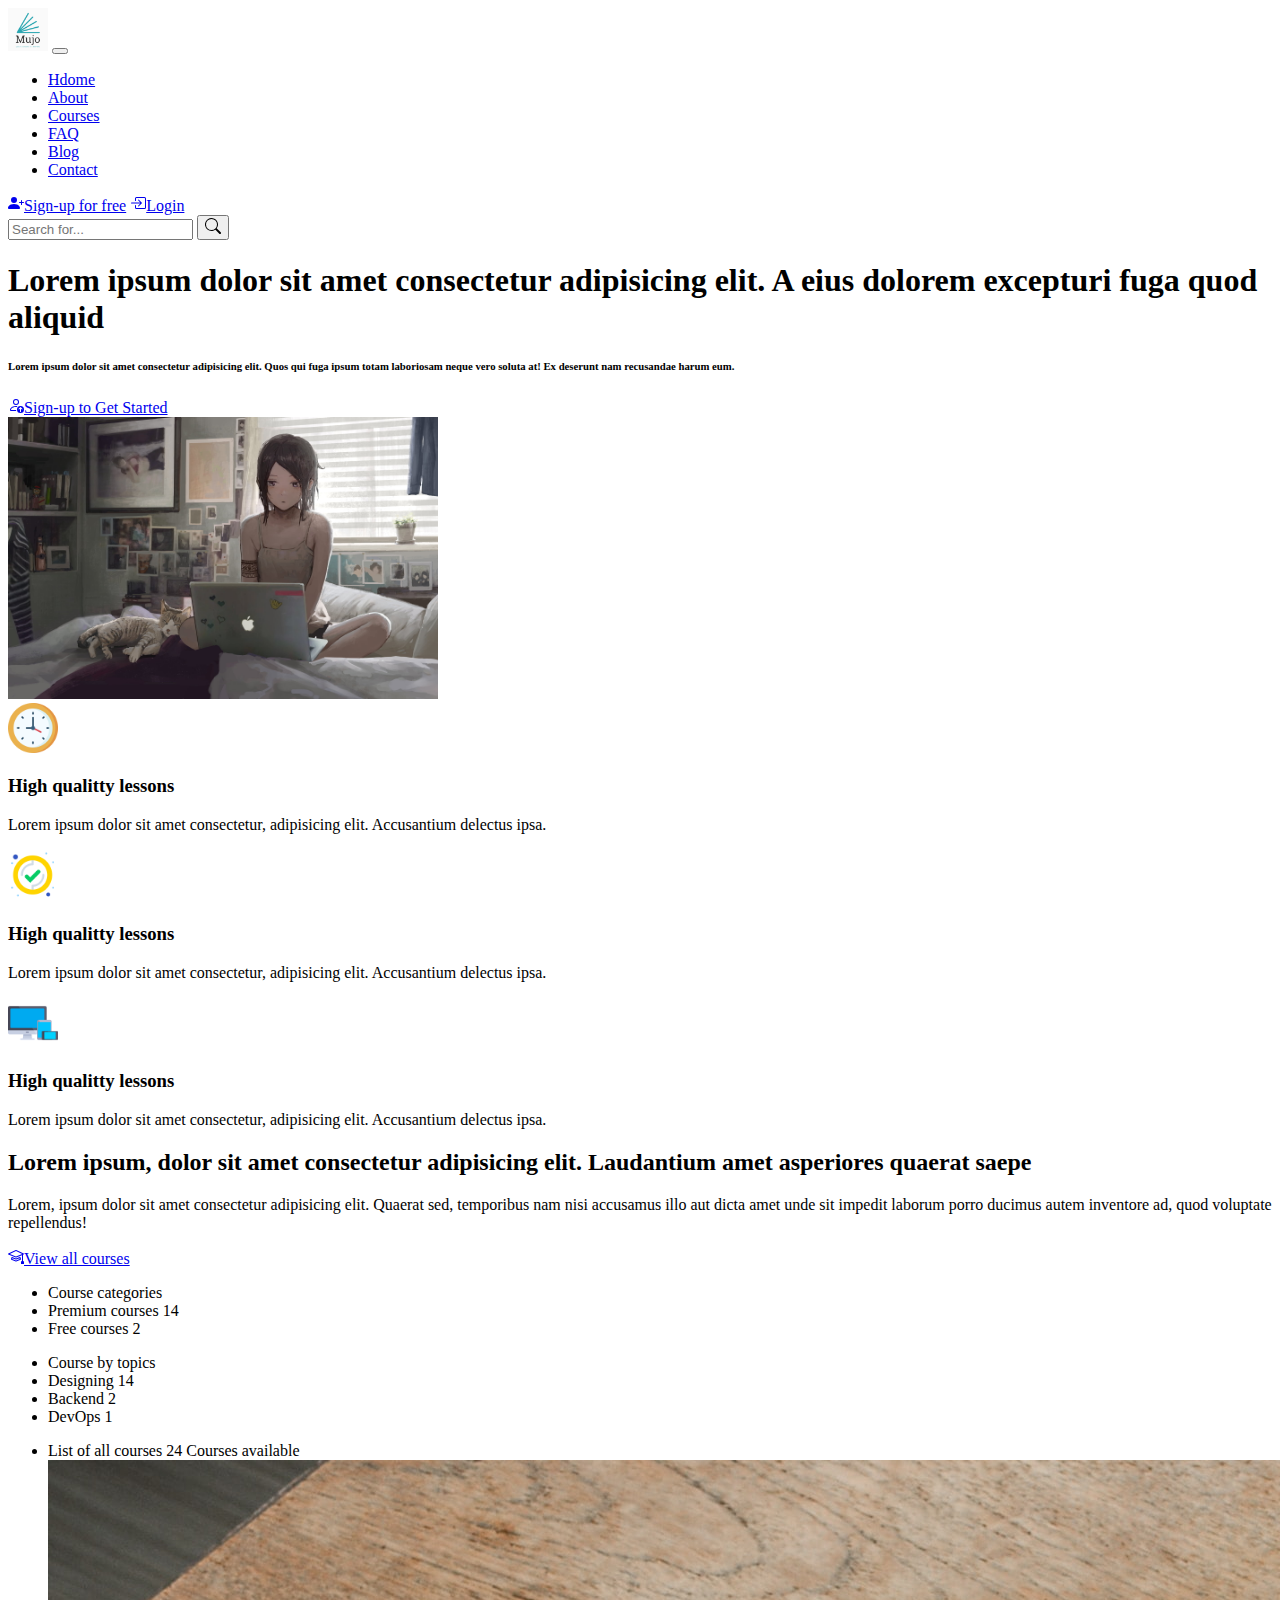
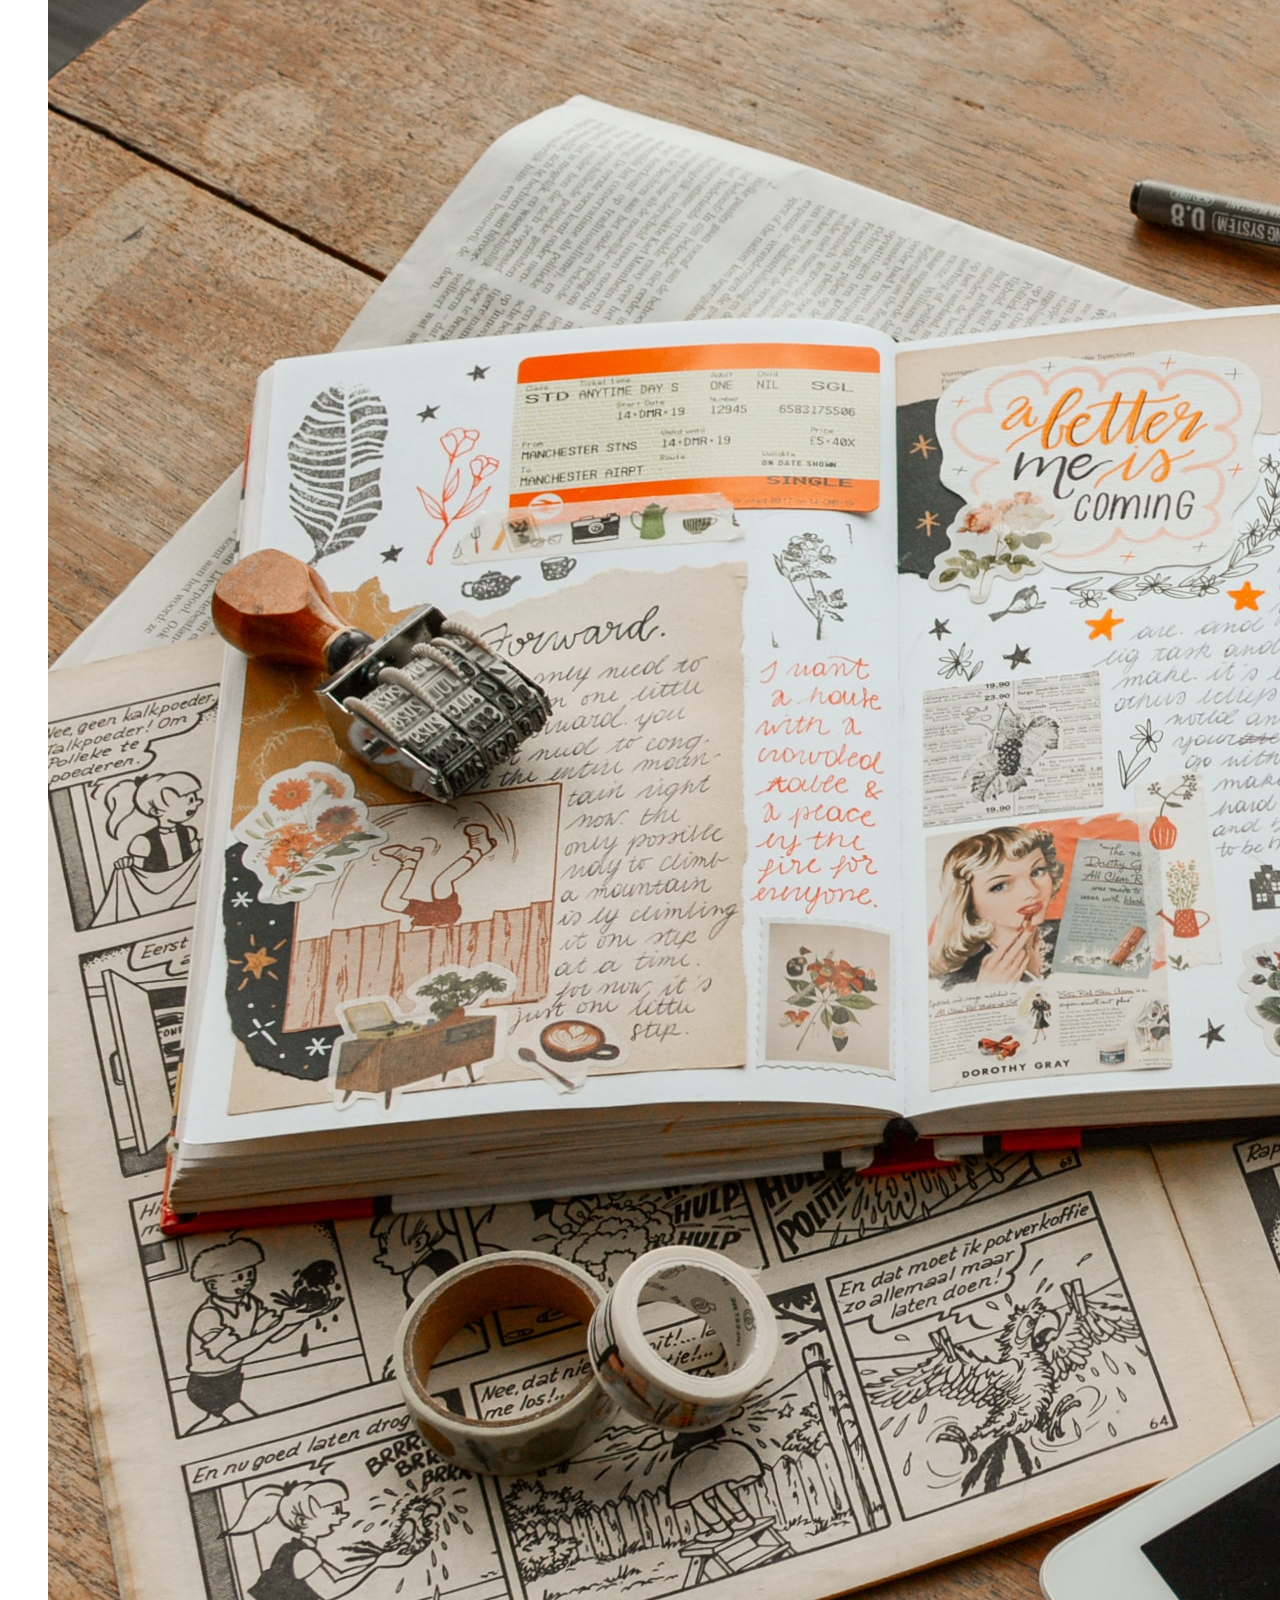
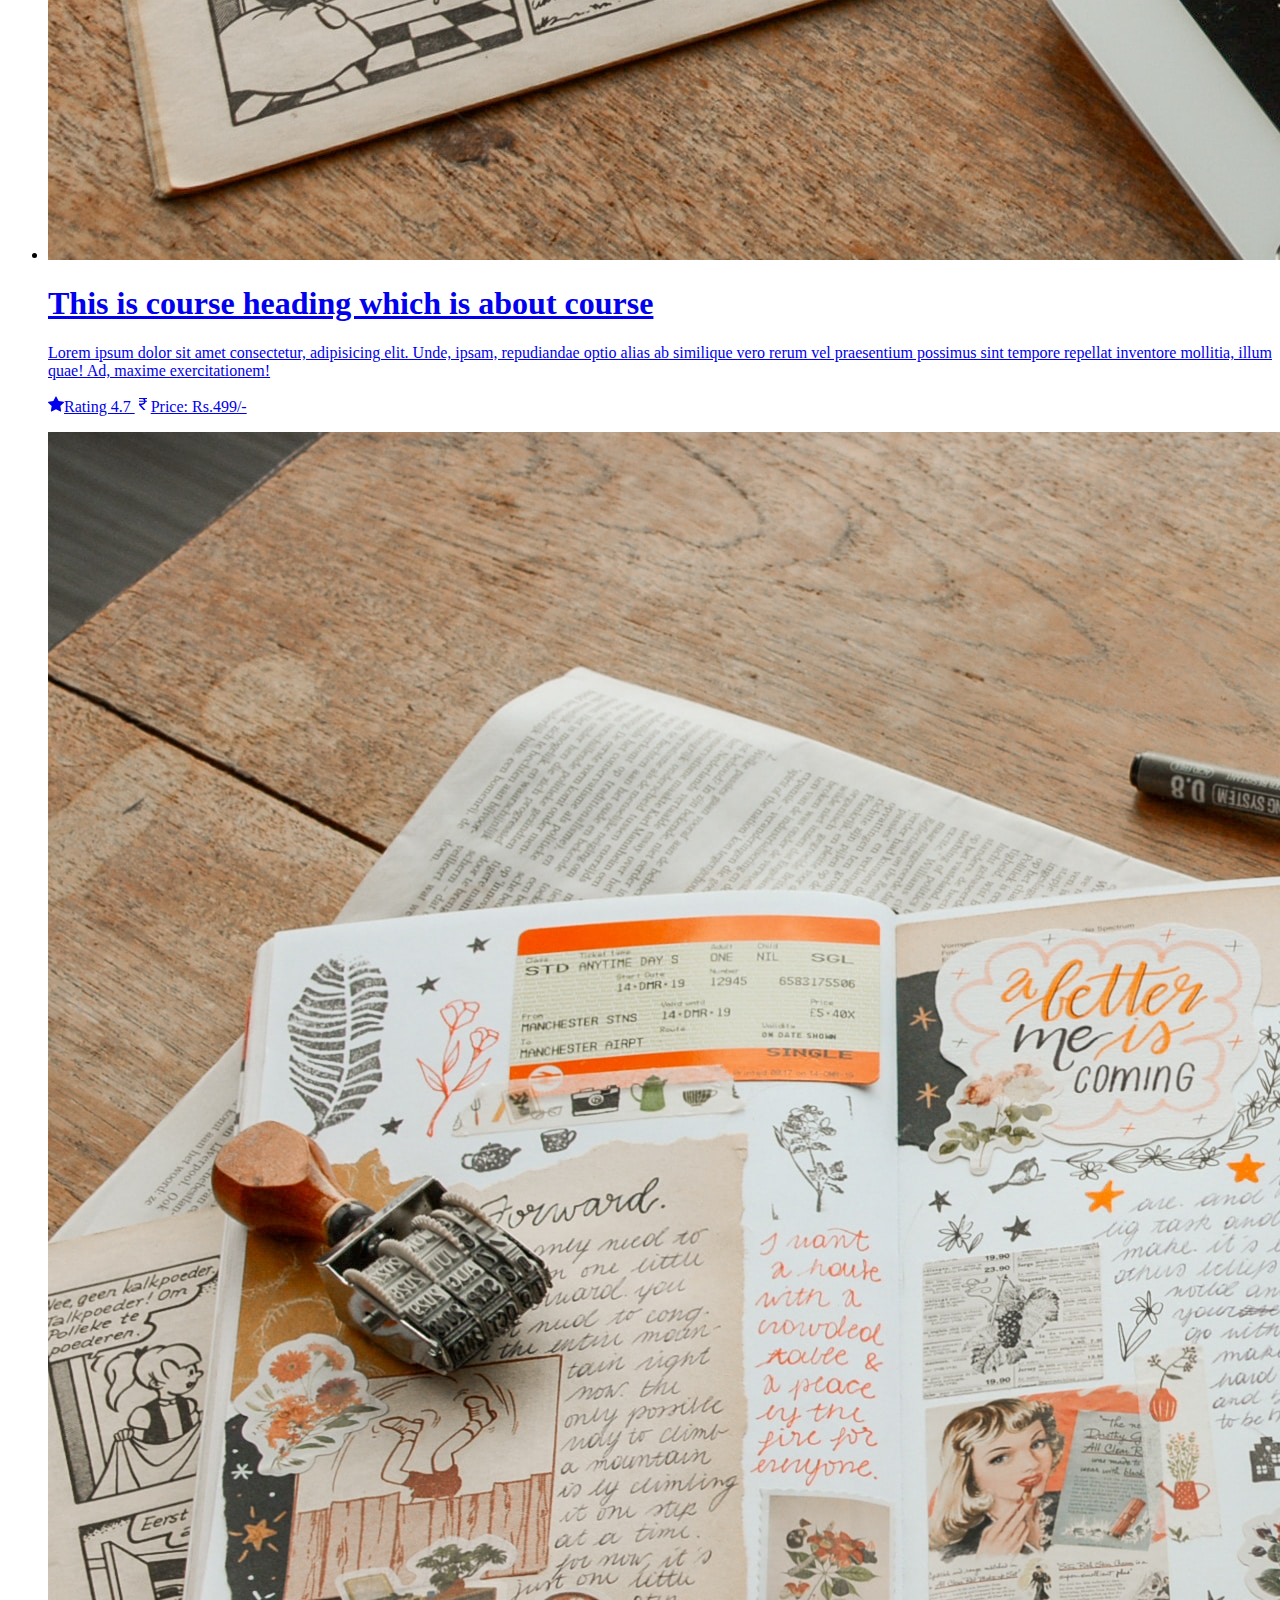
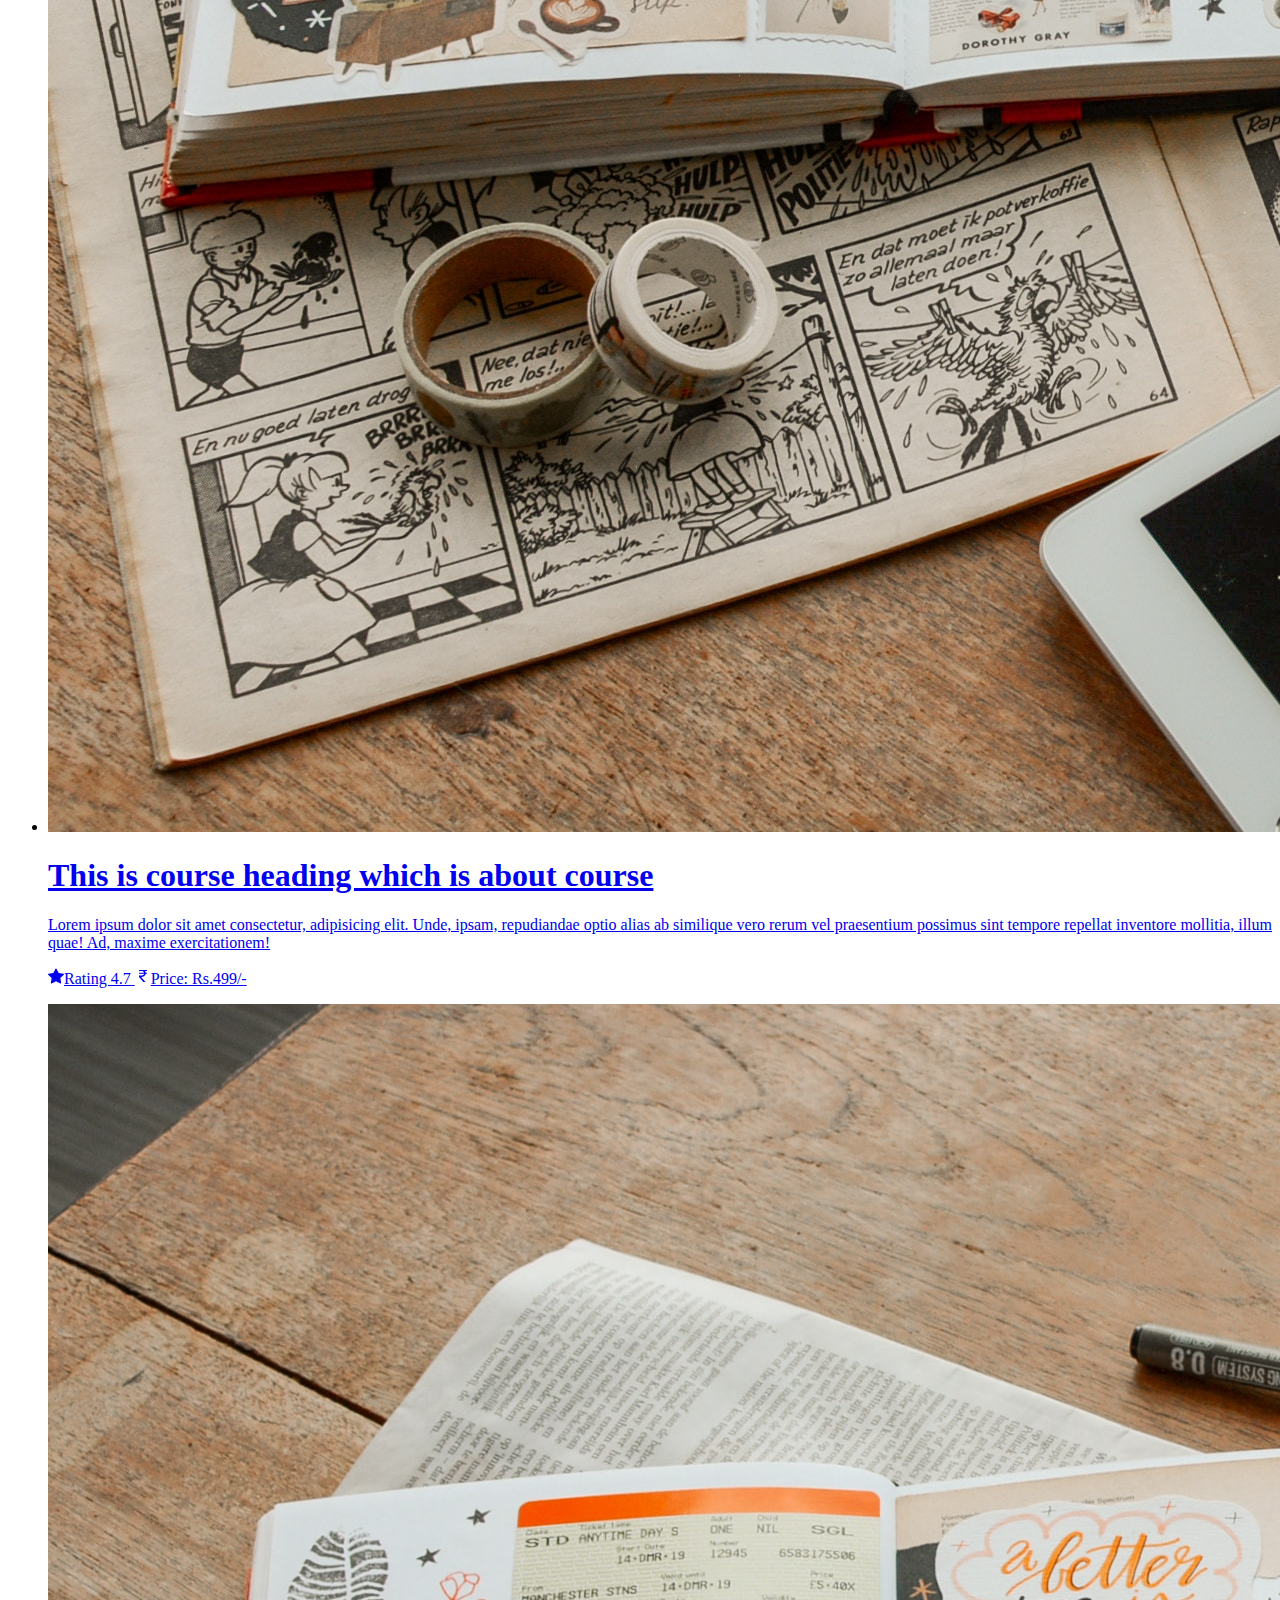
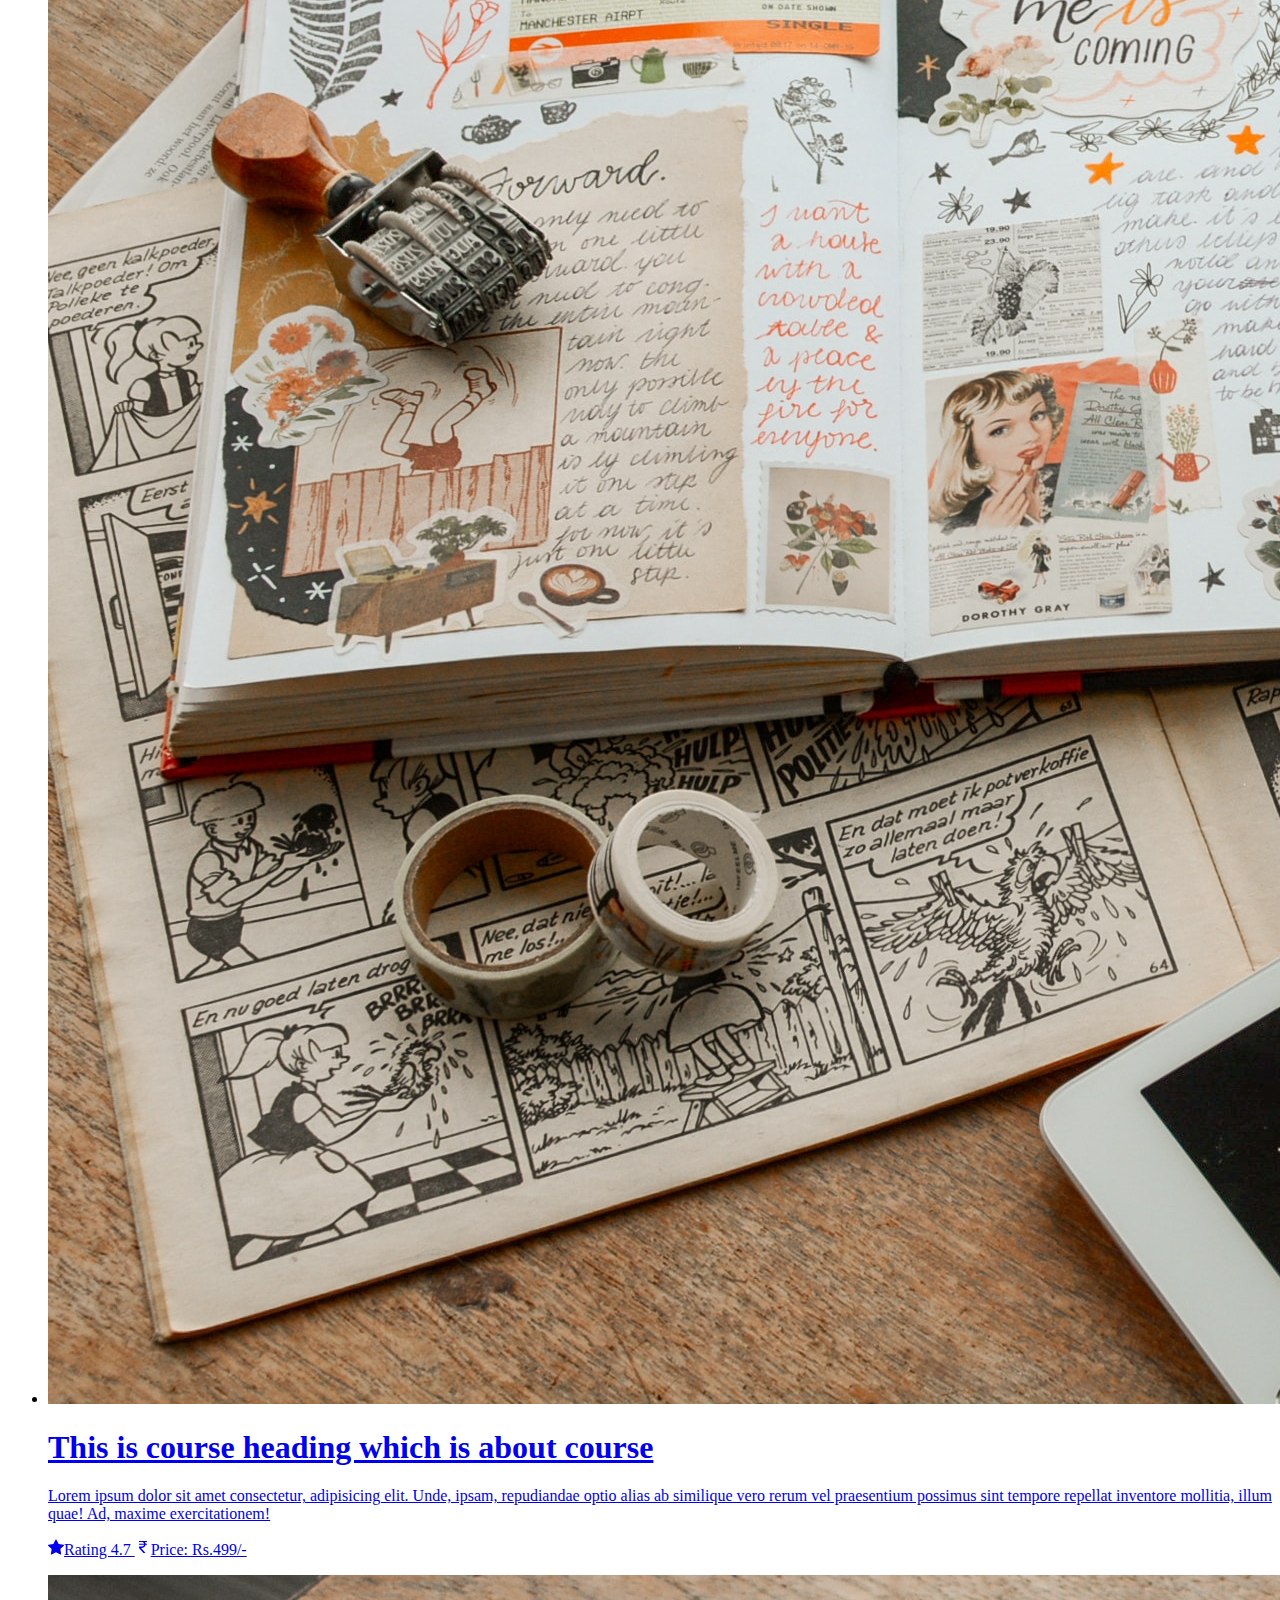
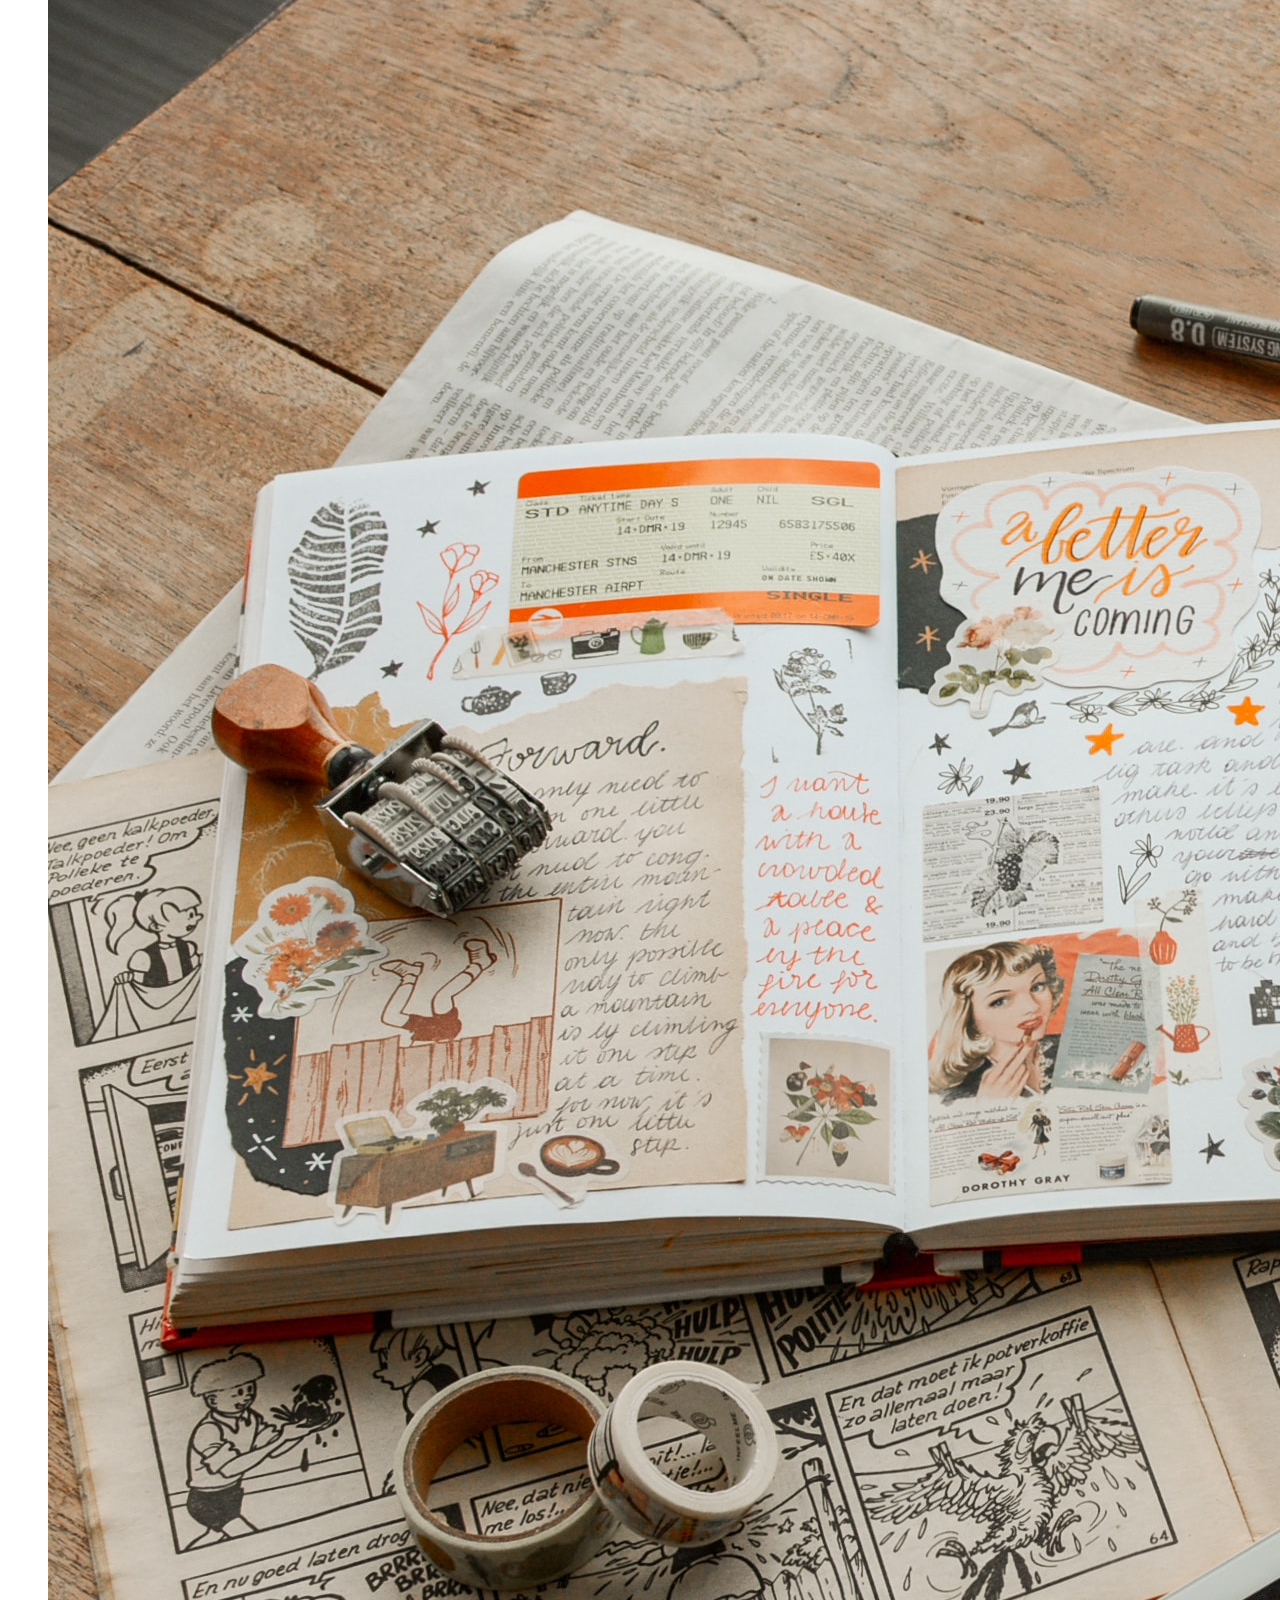
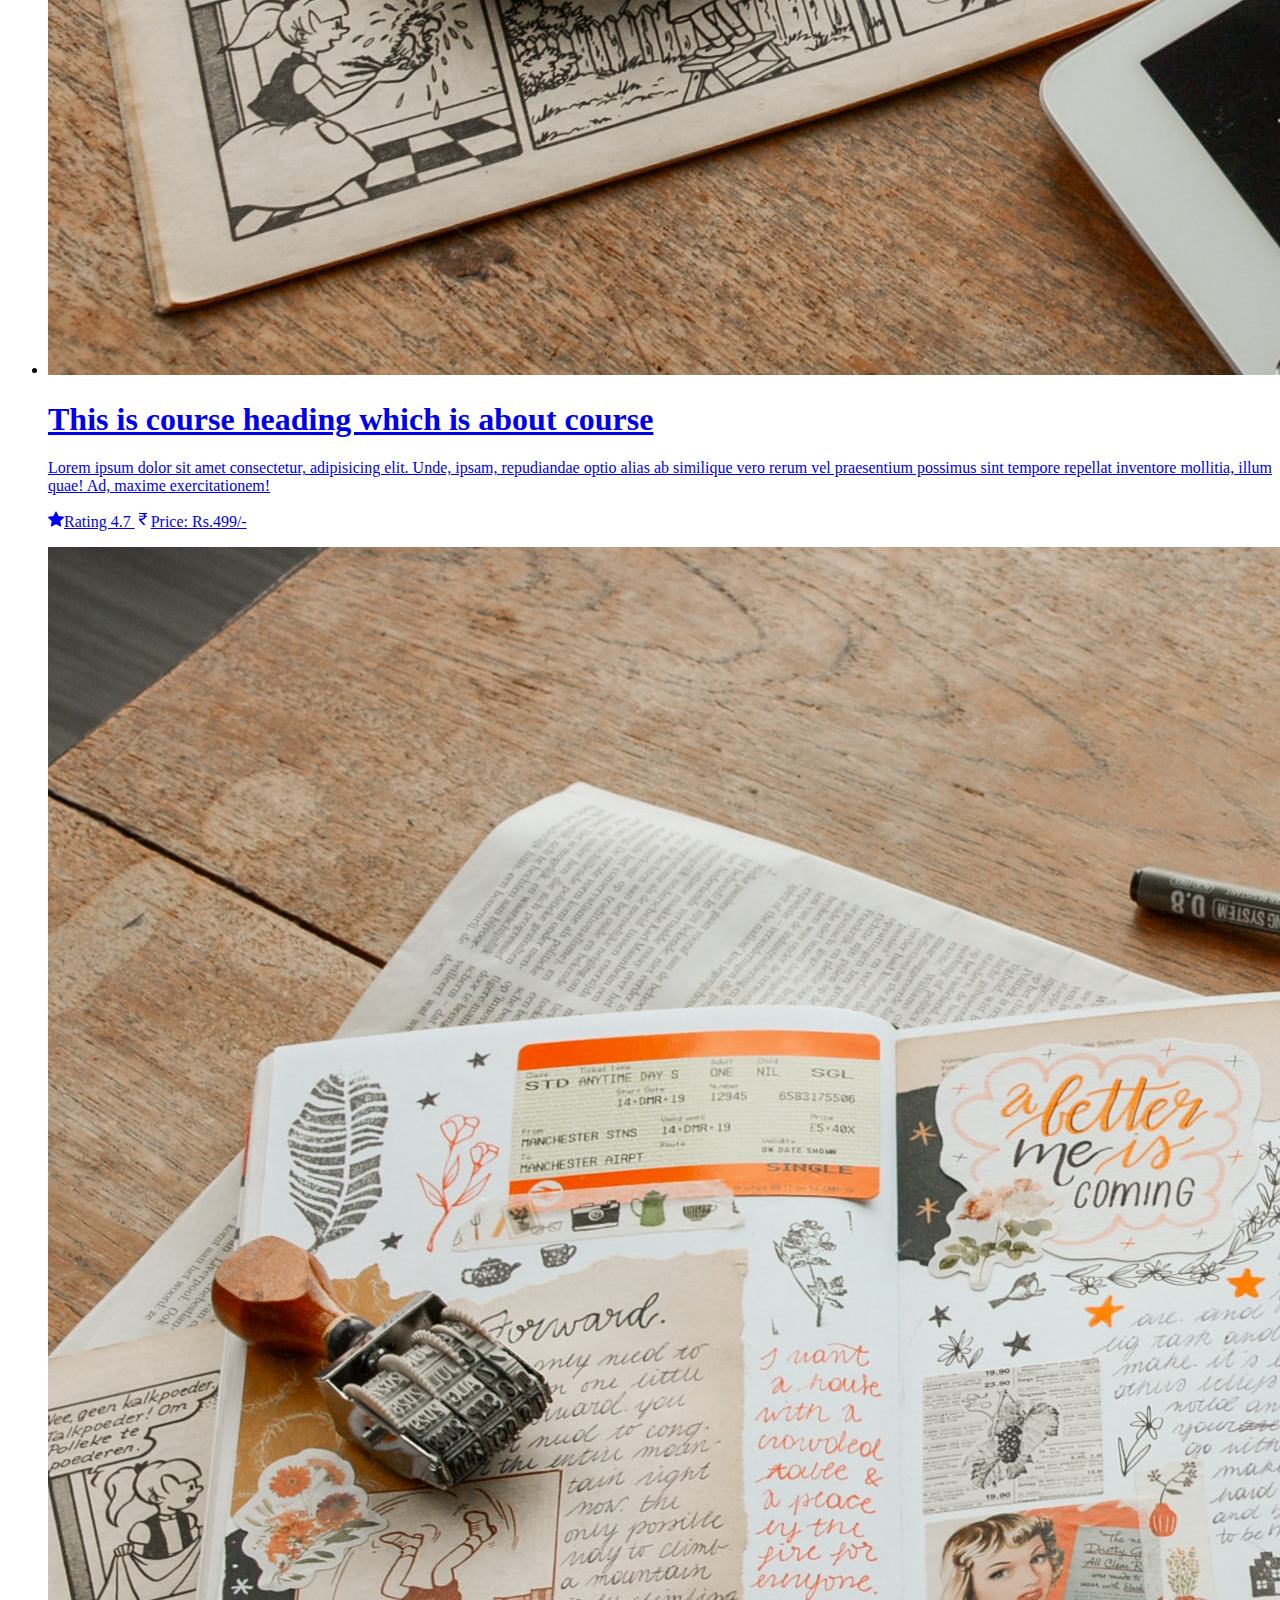
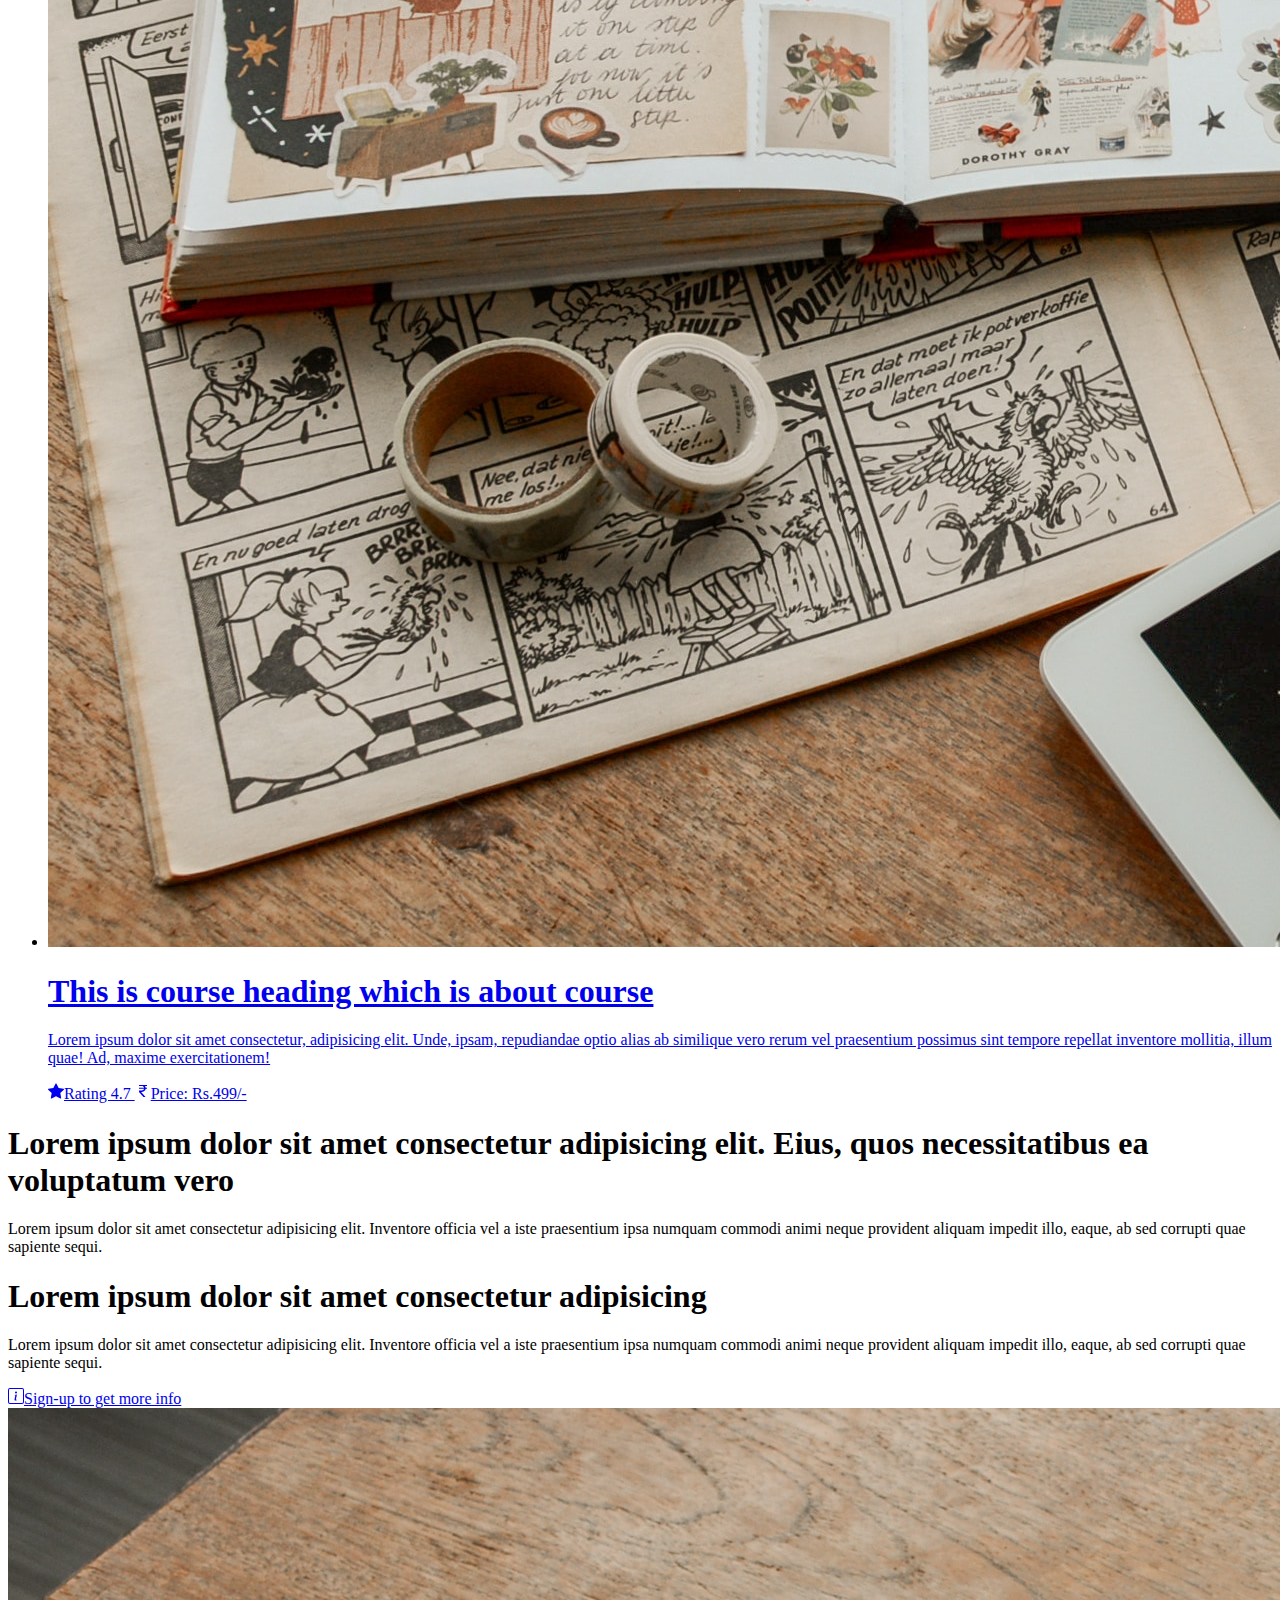
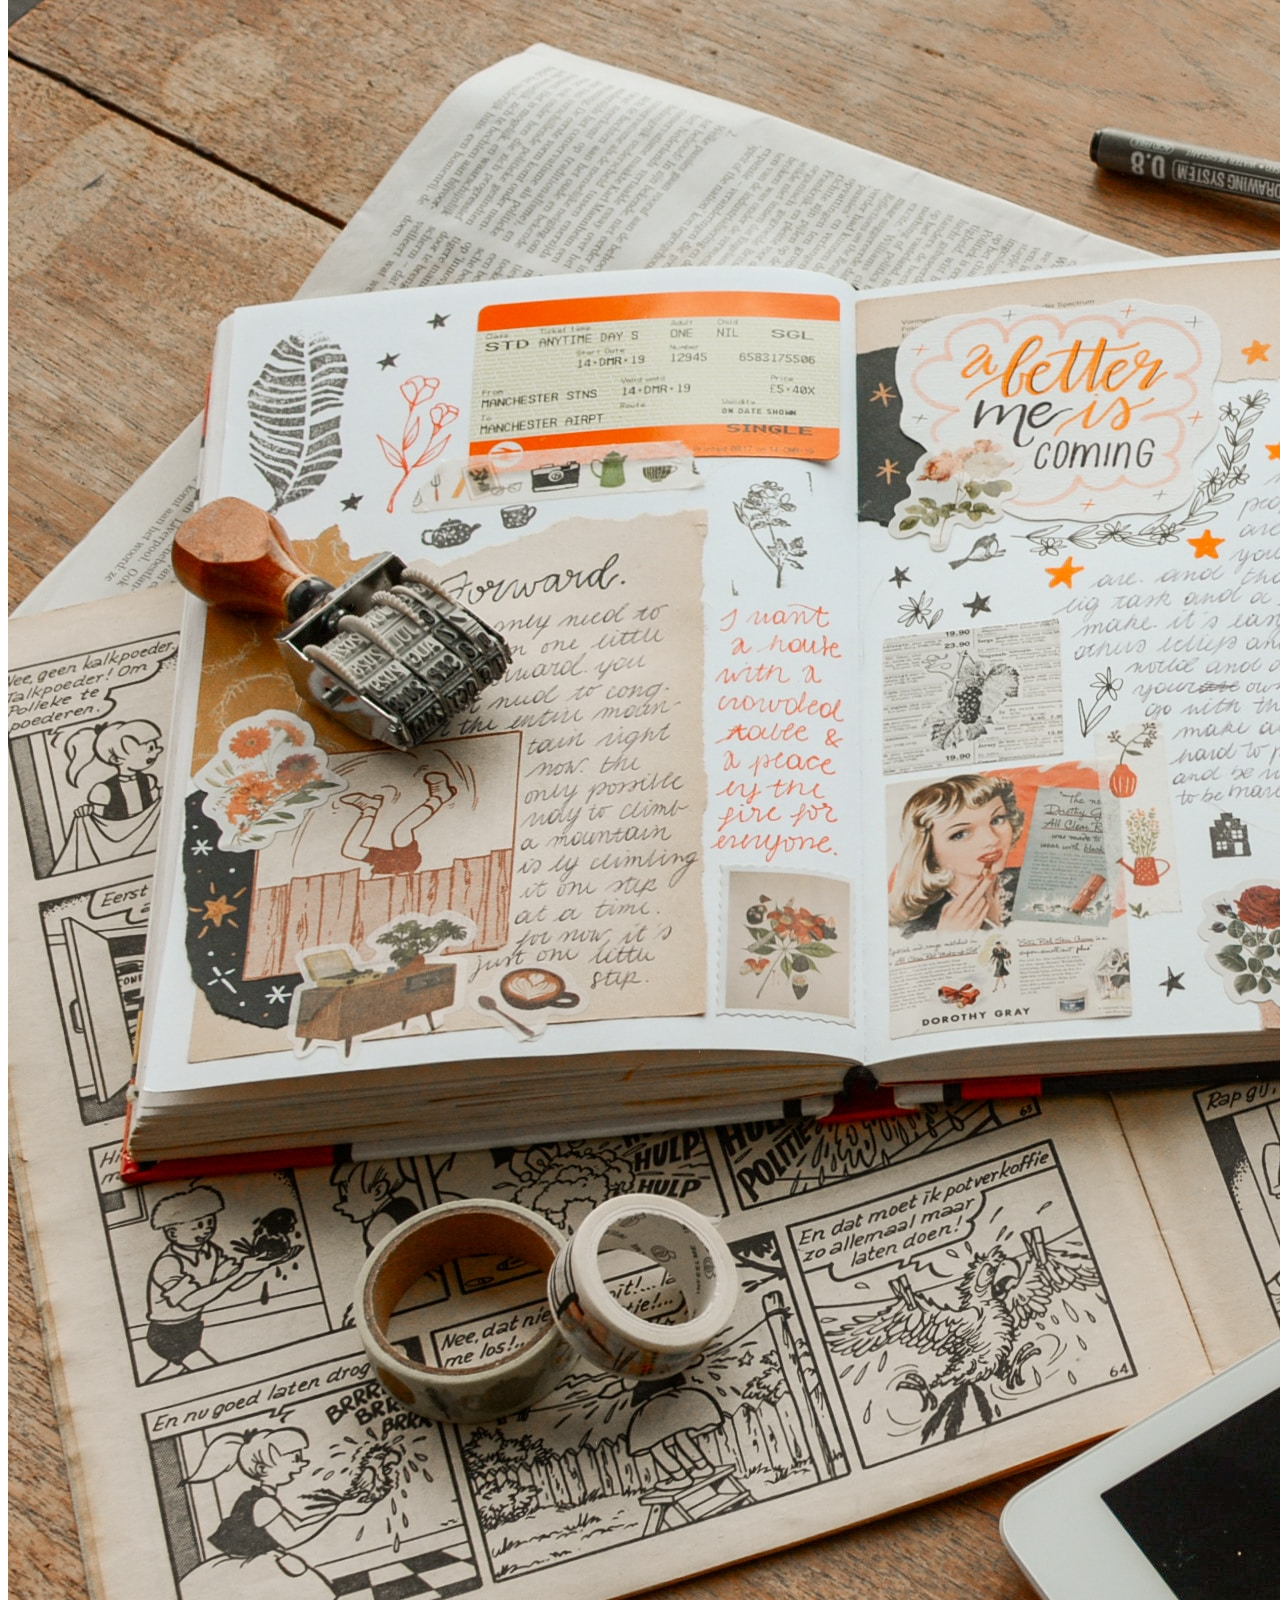
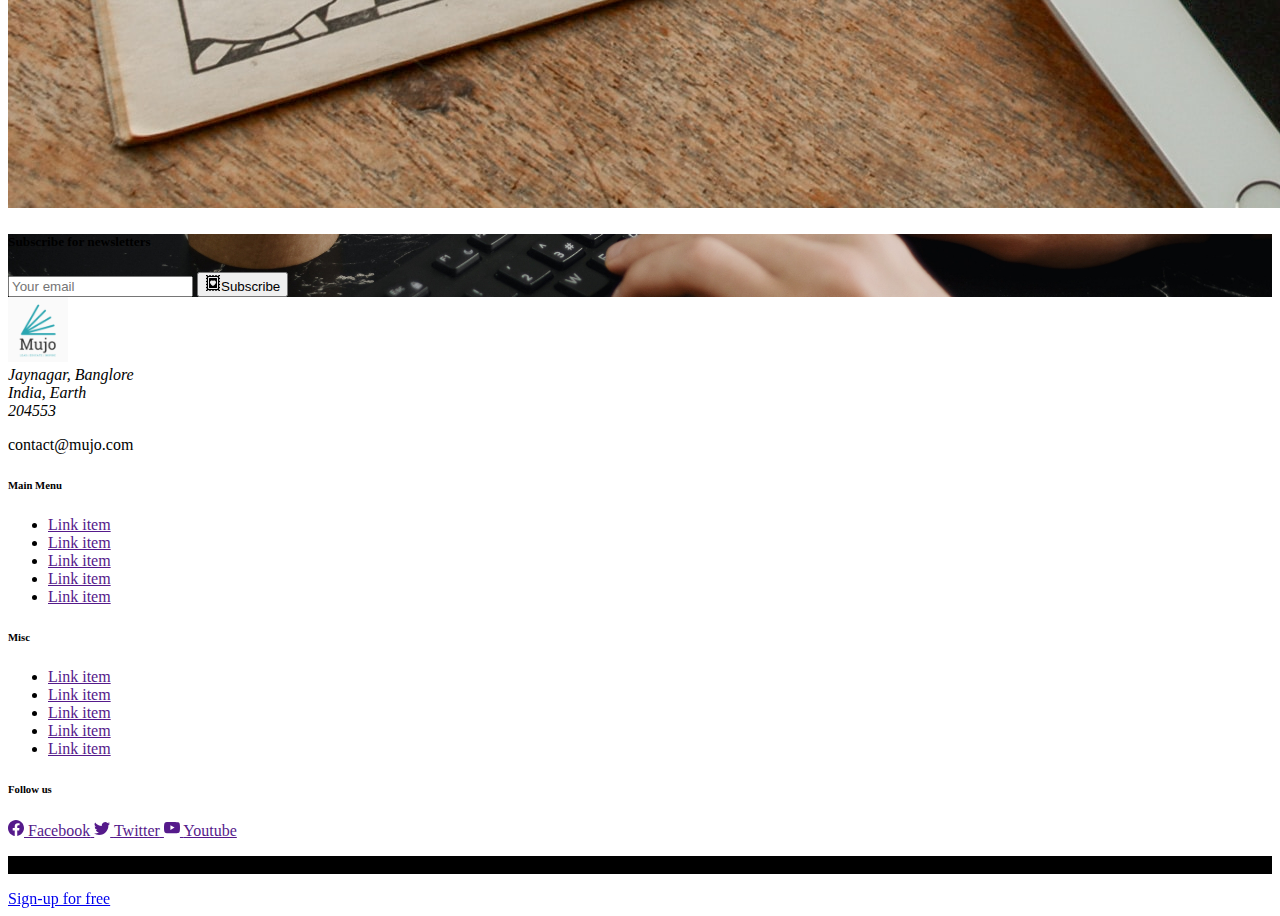
==== commit 9cfd3a18: "Update index.html" ====
--- a/index.html
+++ b/index.html
@@ -23,7 +23,7 @@
                       <div class="collapse navbar-collapse" id="navbarSupportedContent">
                         <ul class="navbar-nav me-auto mb-2 mb-lg-0">
                           <li class="nav-item">
-                            <a class="nav-link active" aria-current="page" href="index.html">Home</a>
+                            <a class="nav-link active" aria-current="page" href="index.html">Hdome</a>
                           </li>
                           <li class="nav-item">
                             <a class="nav-link" href="about.html">About</a>
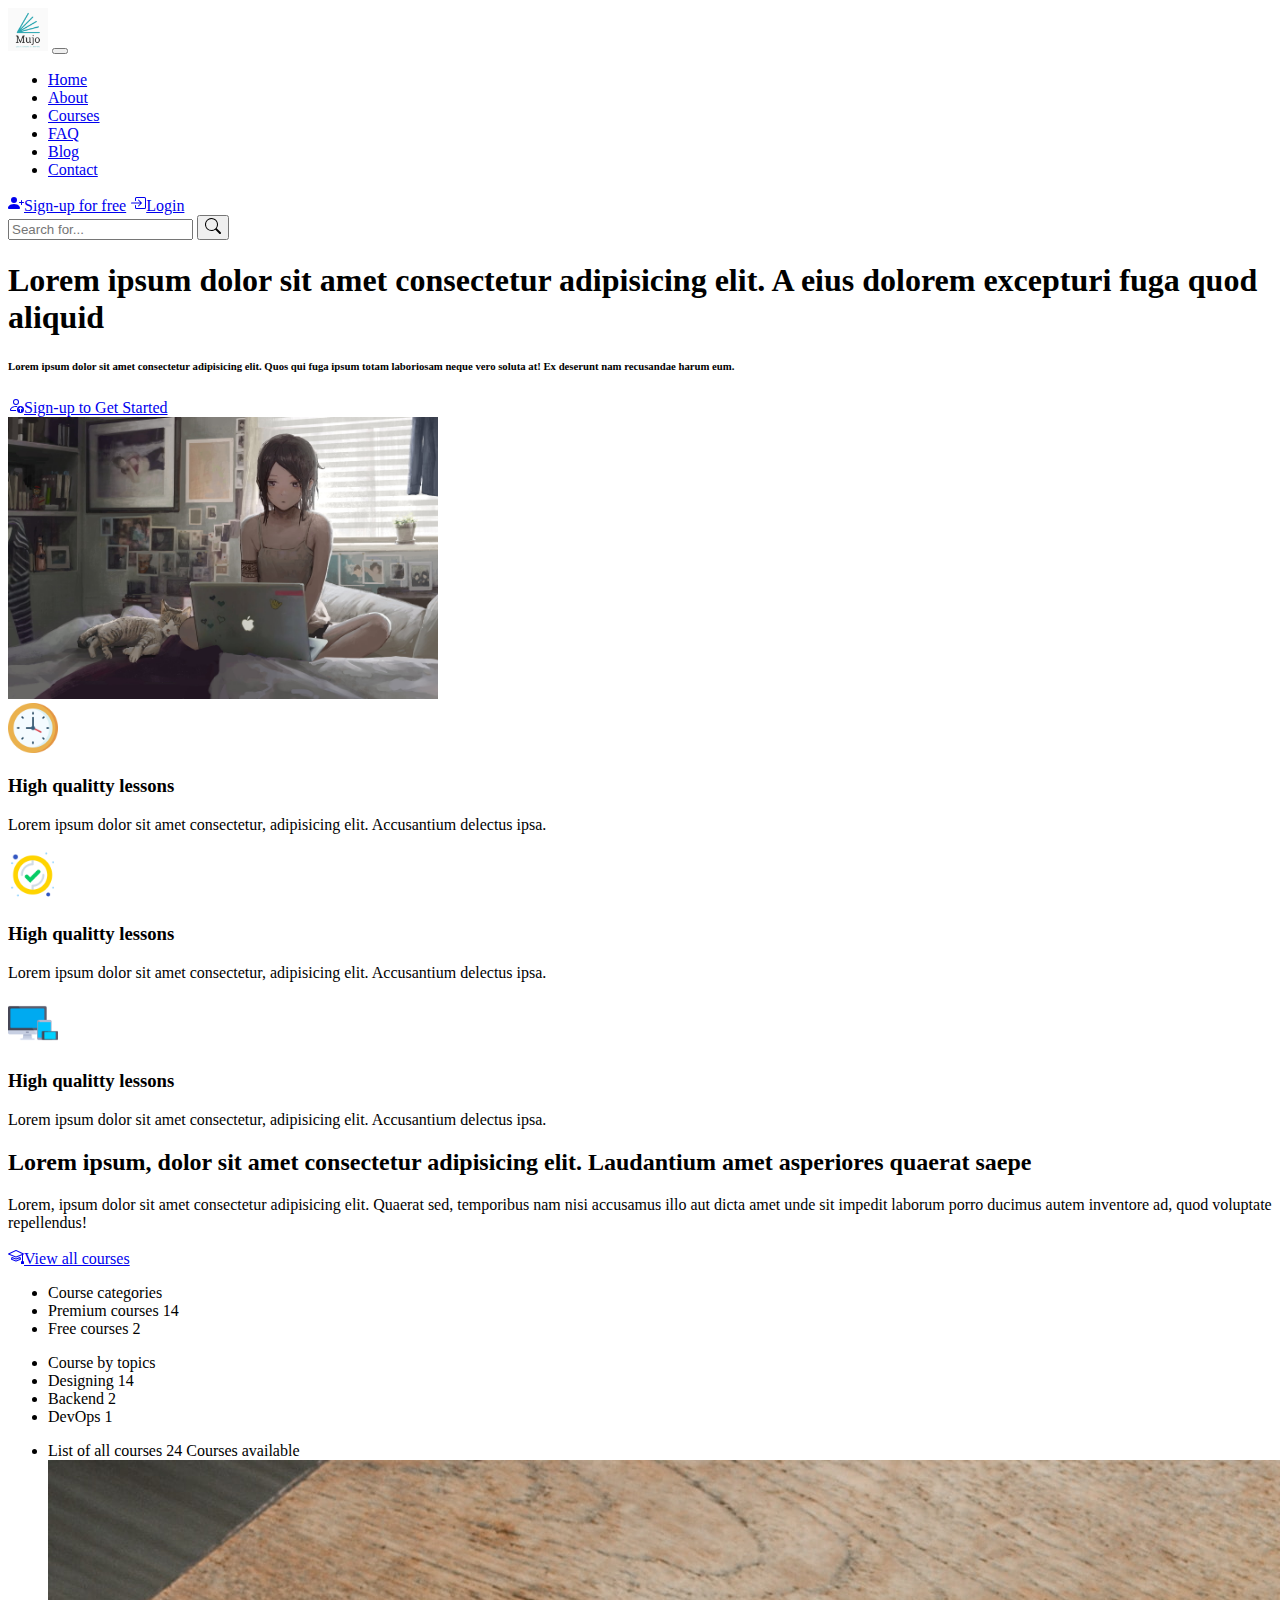
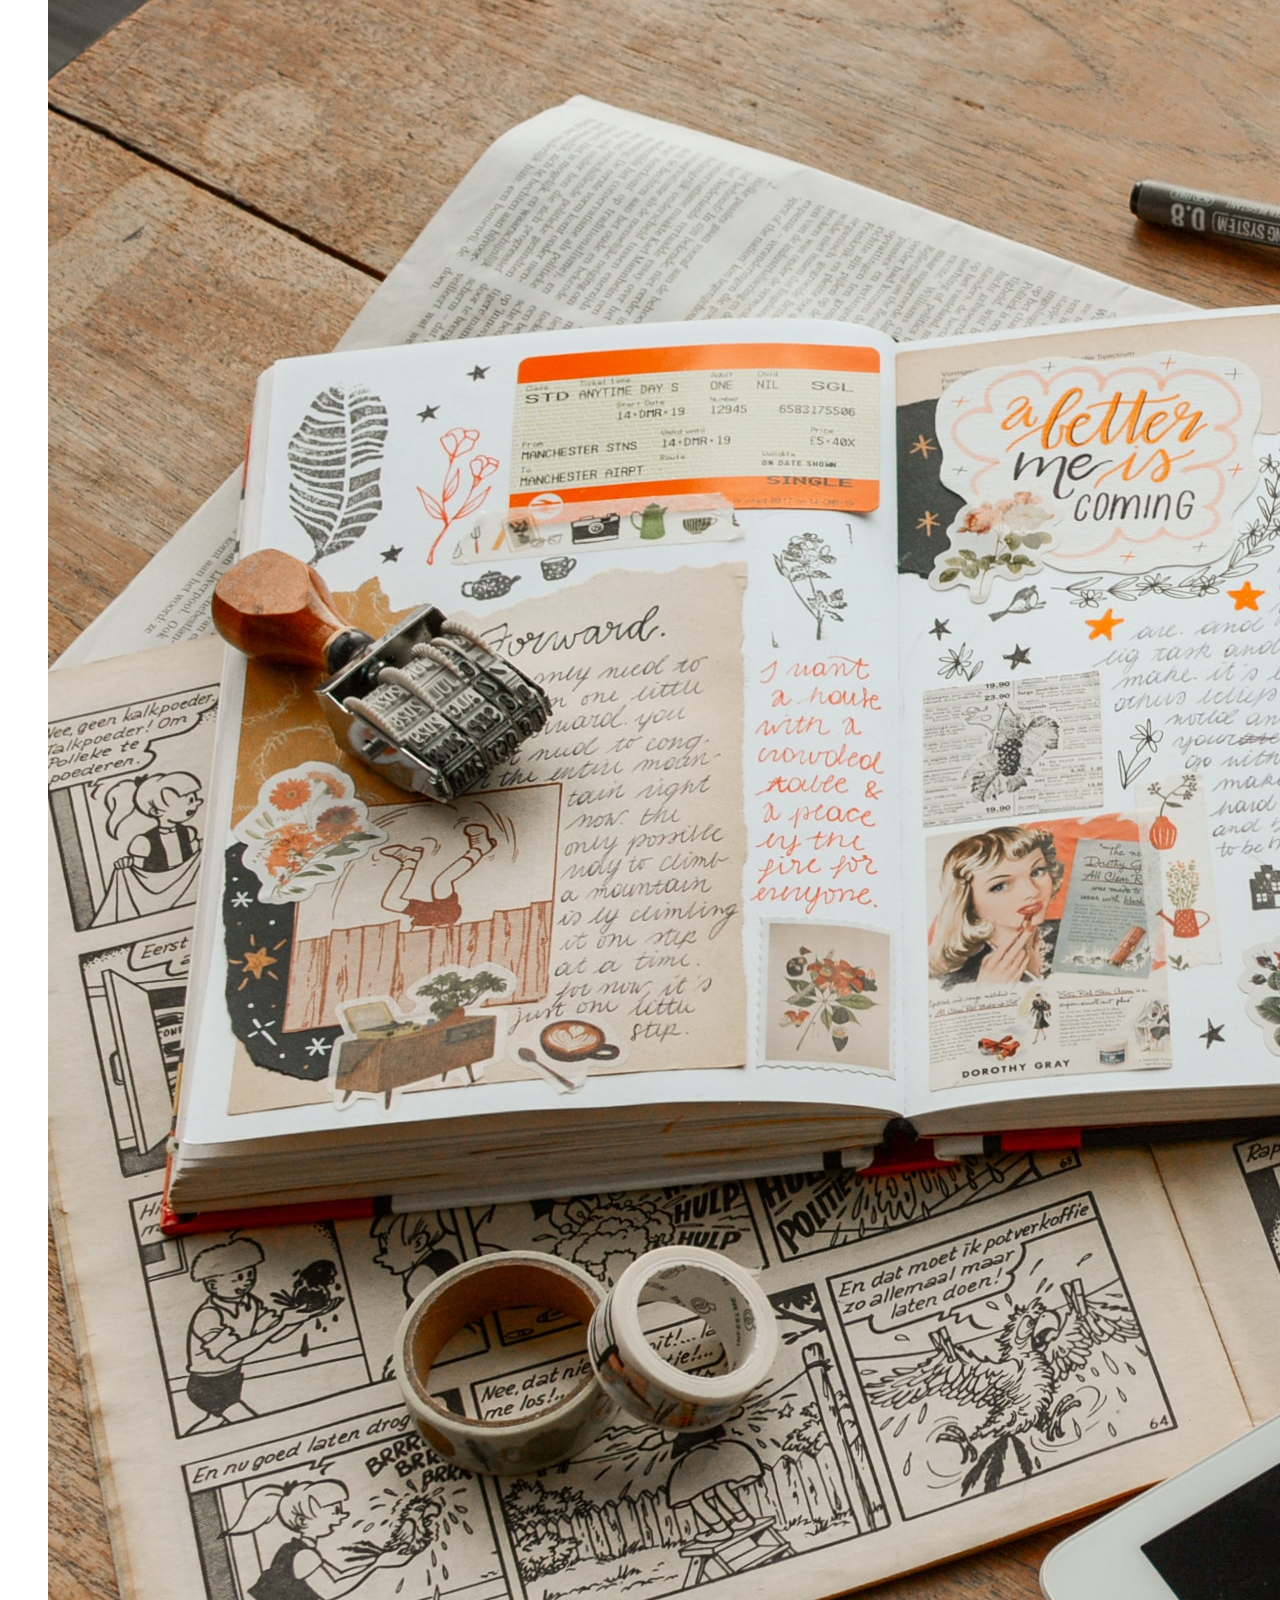
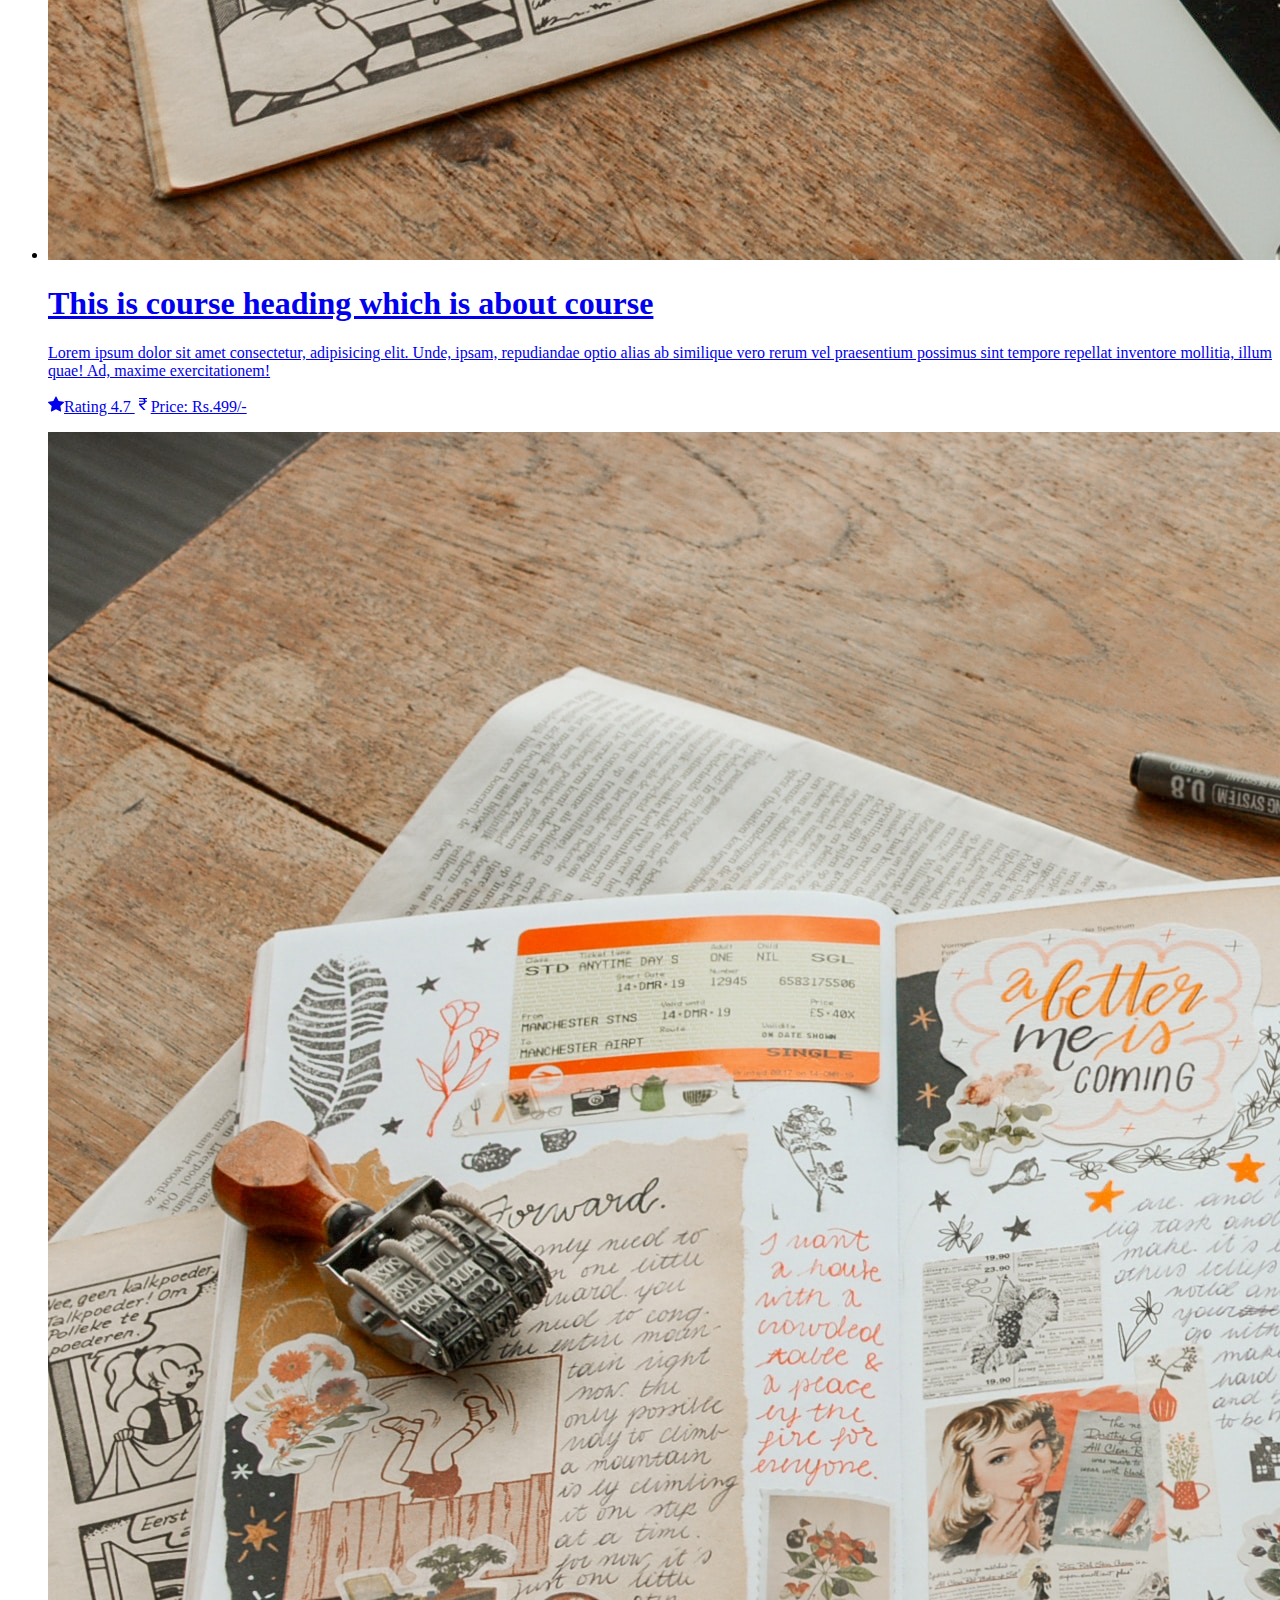
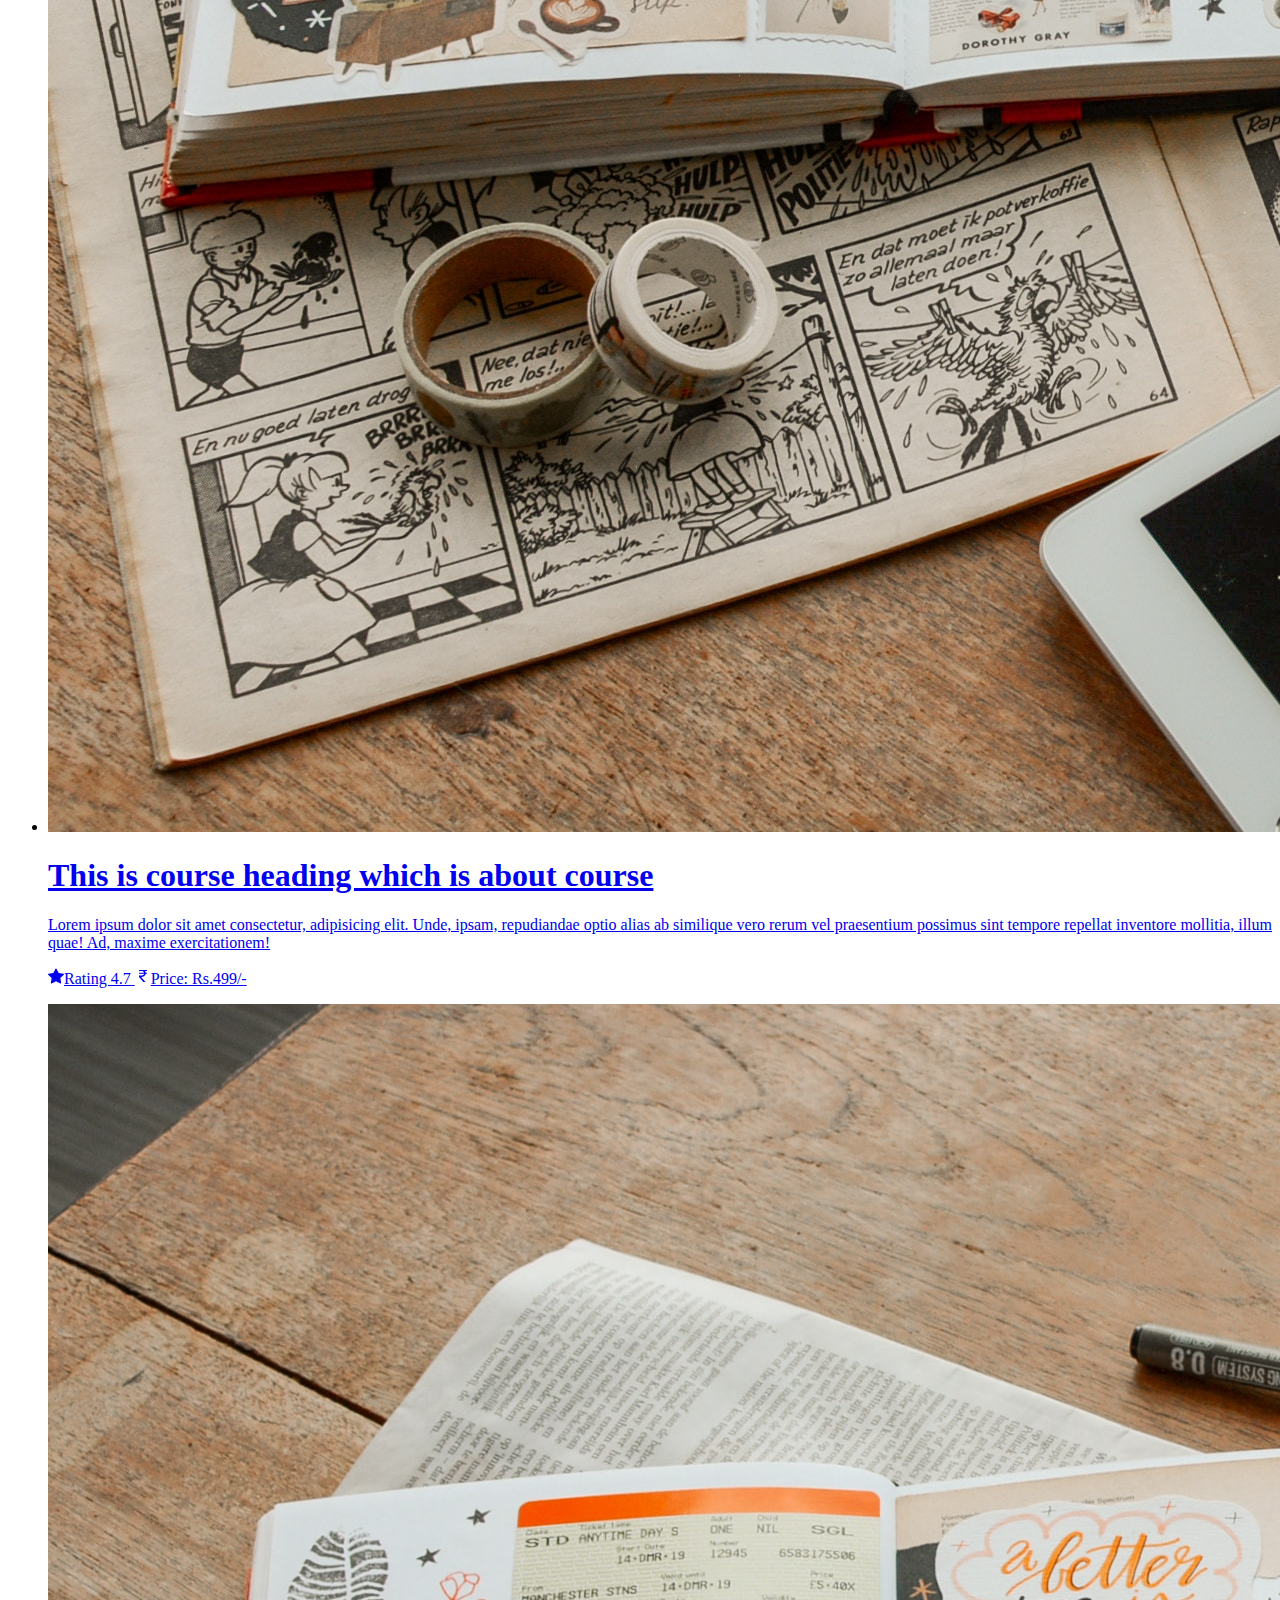
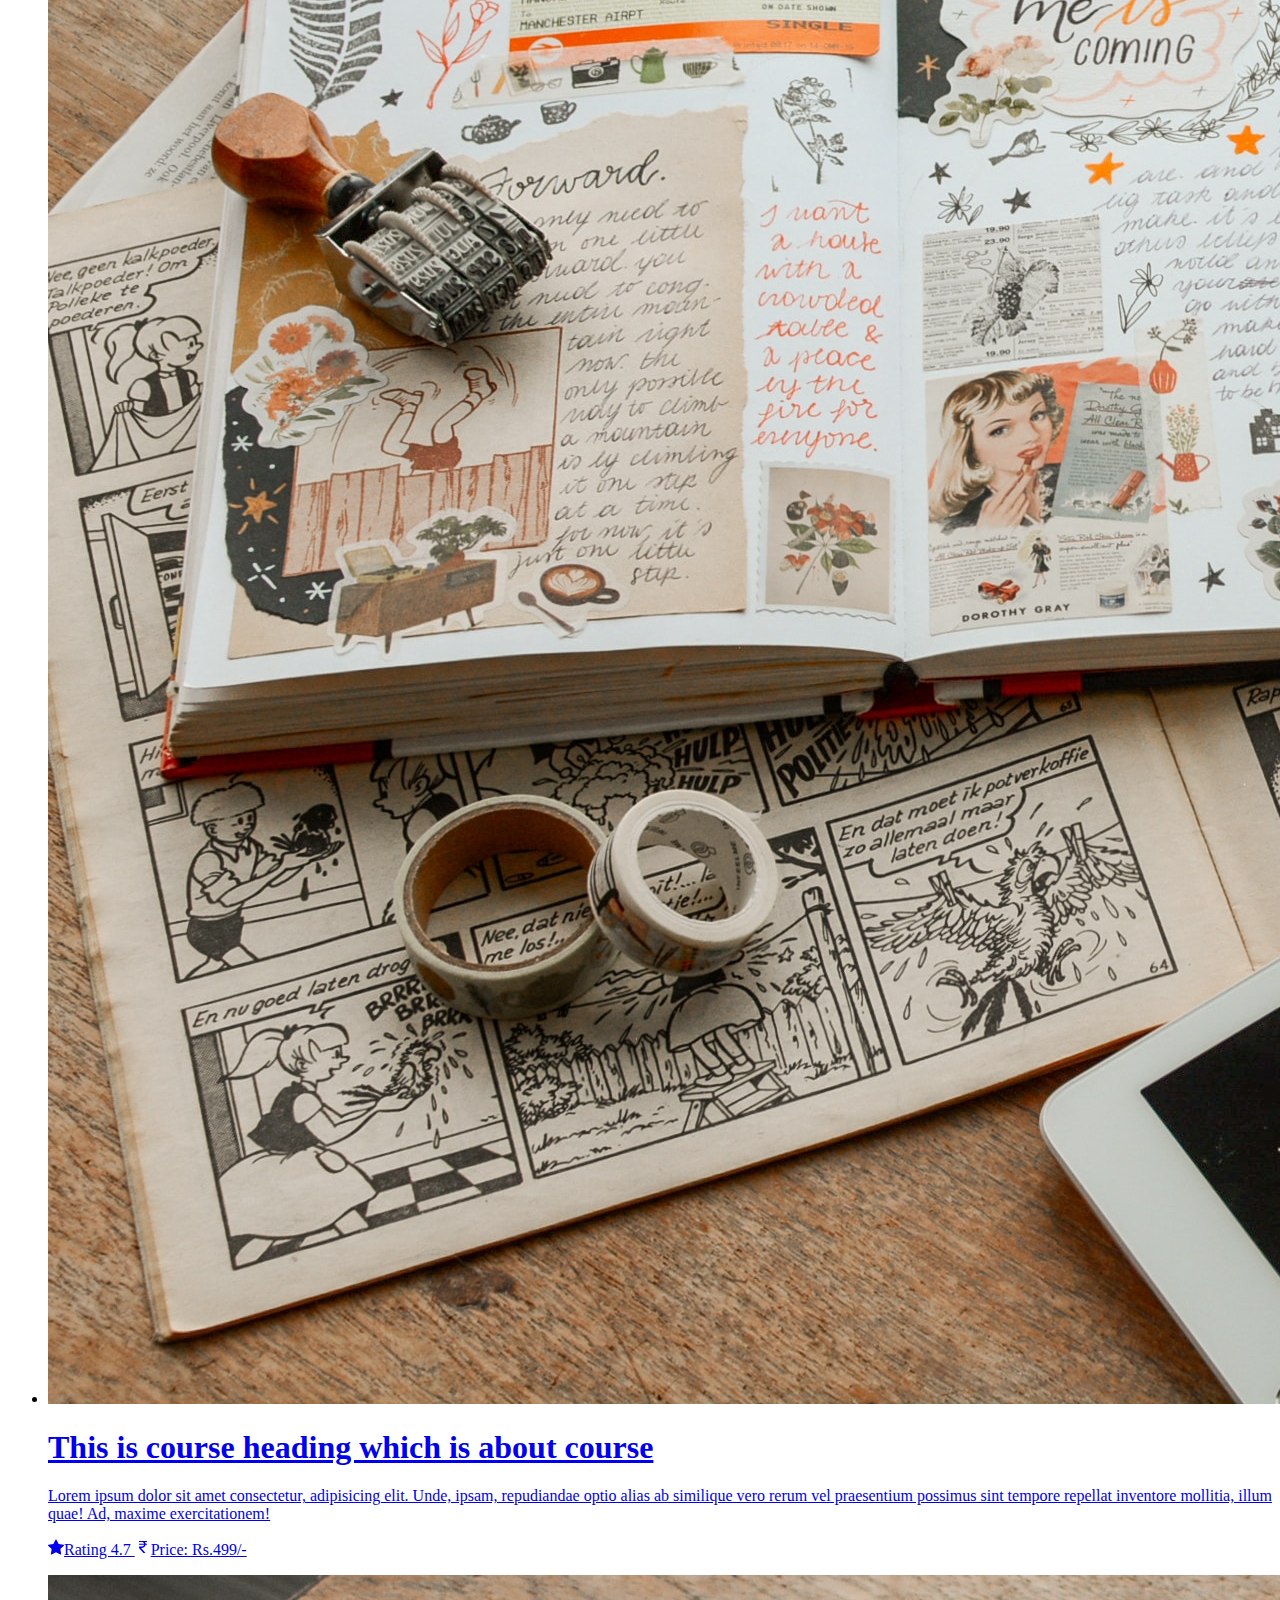
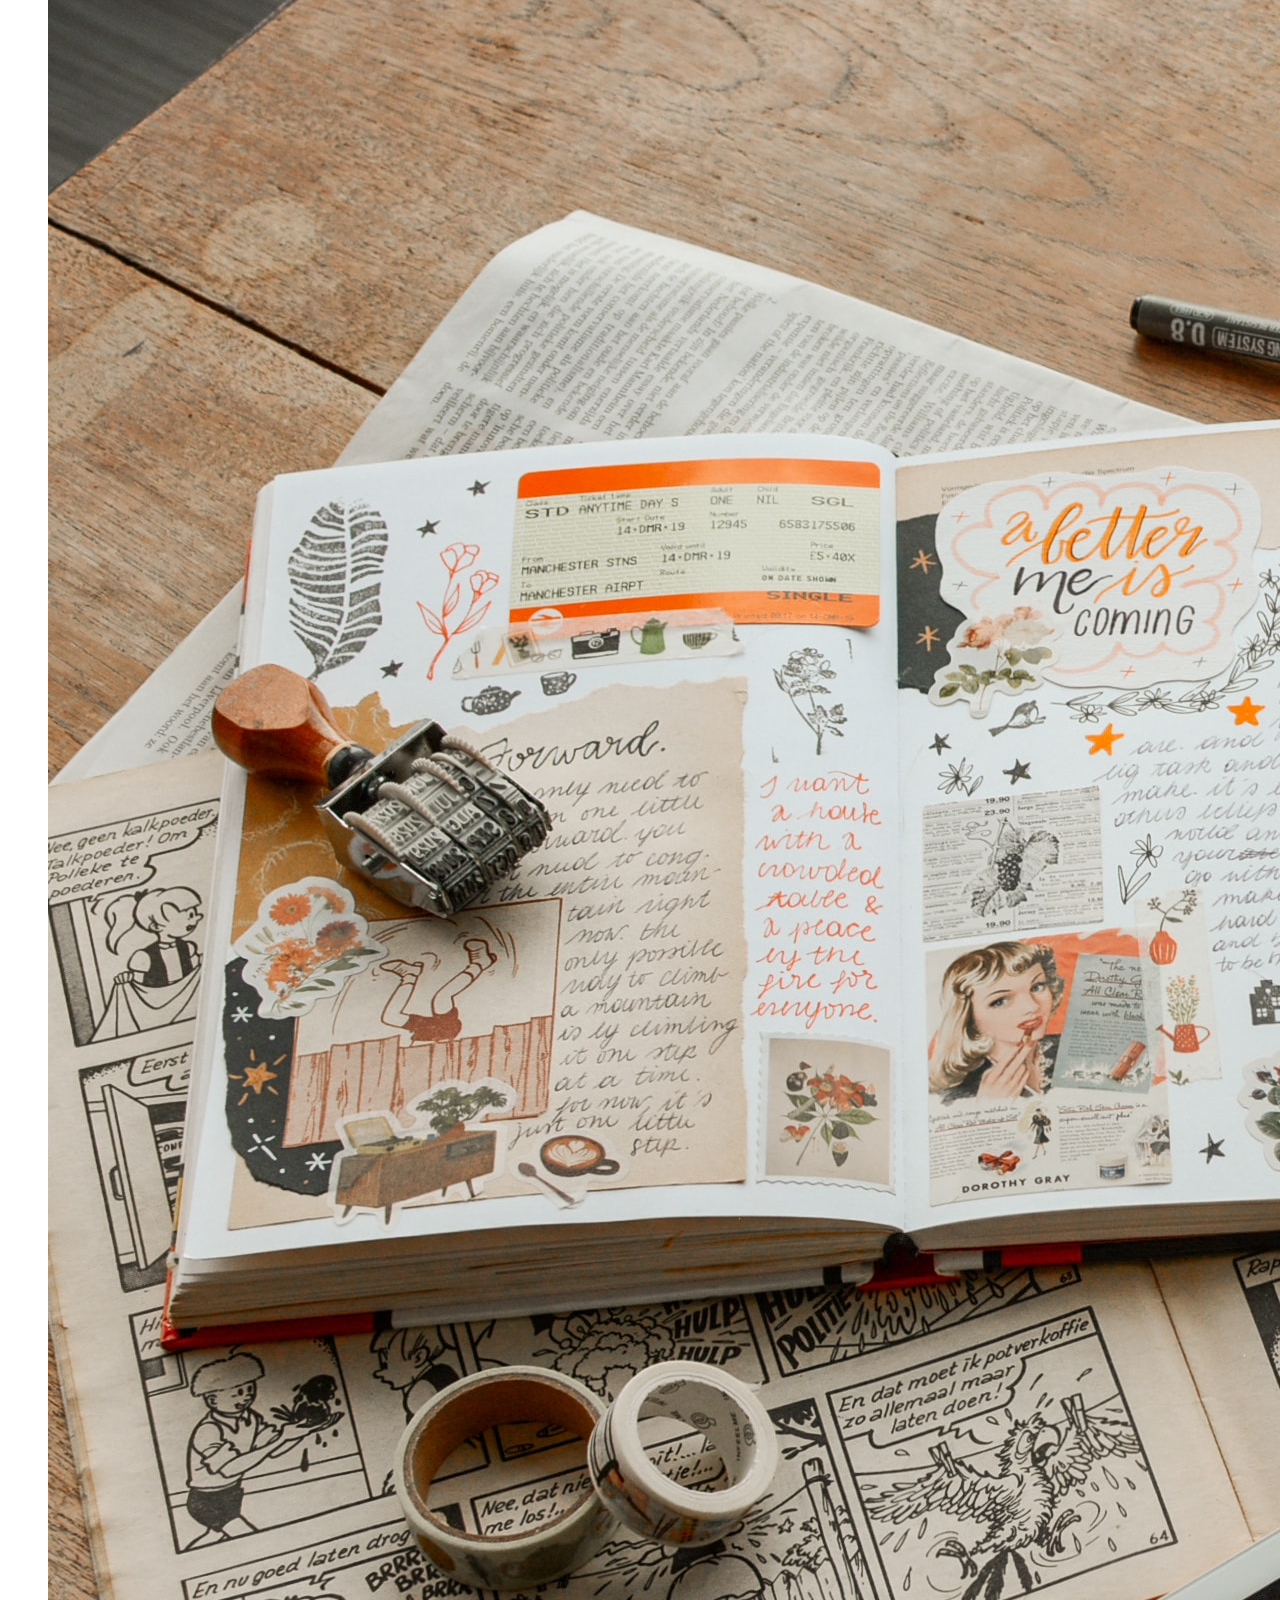
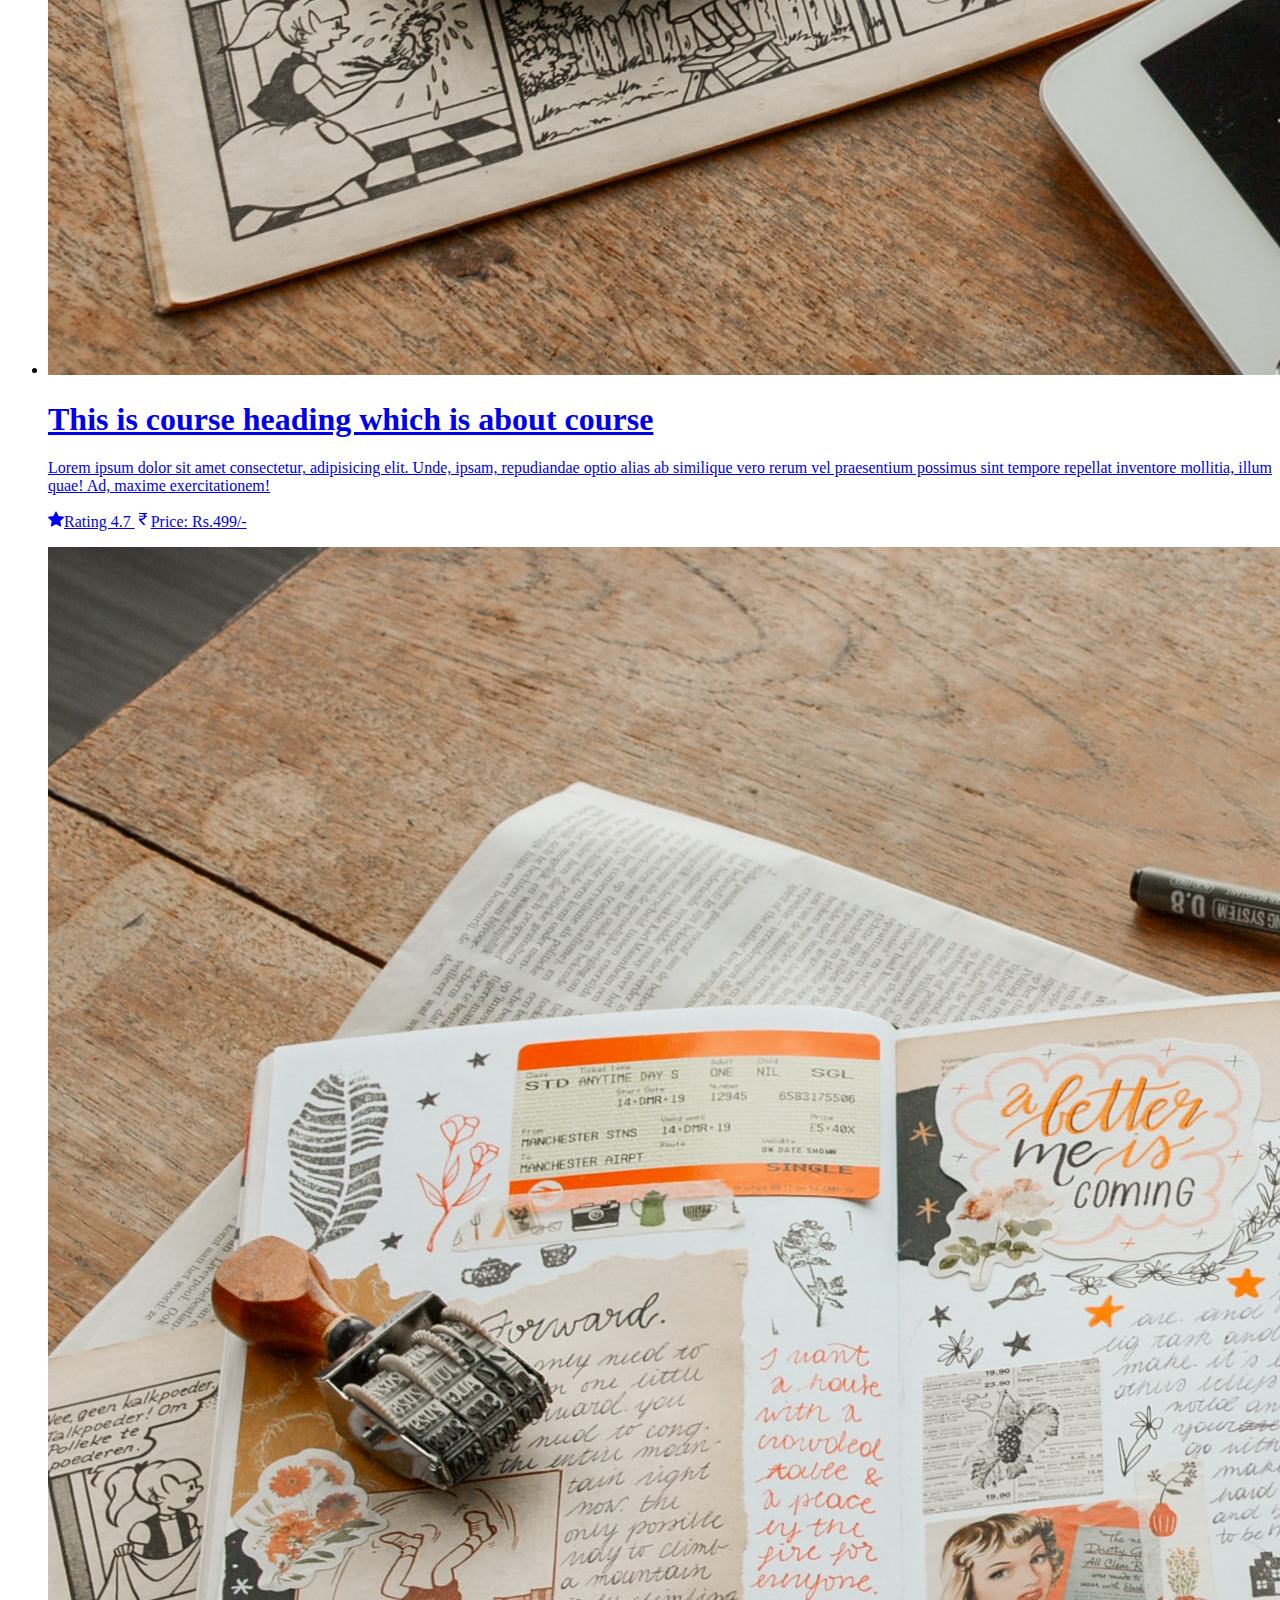
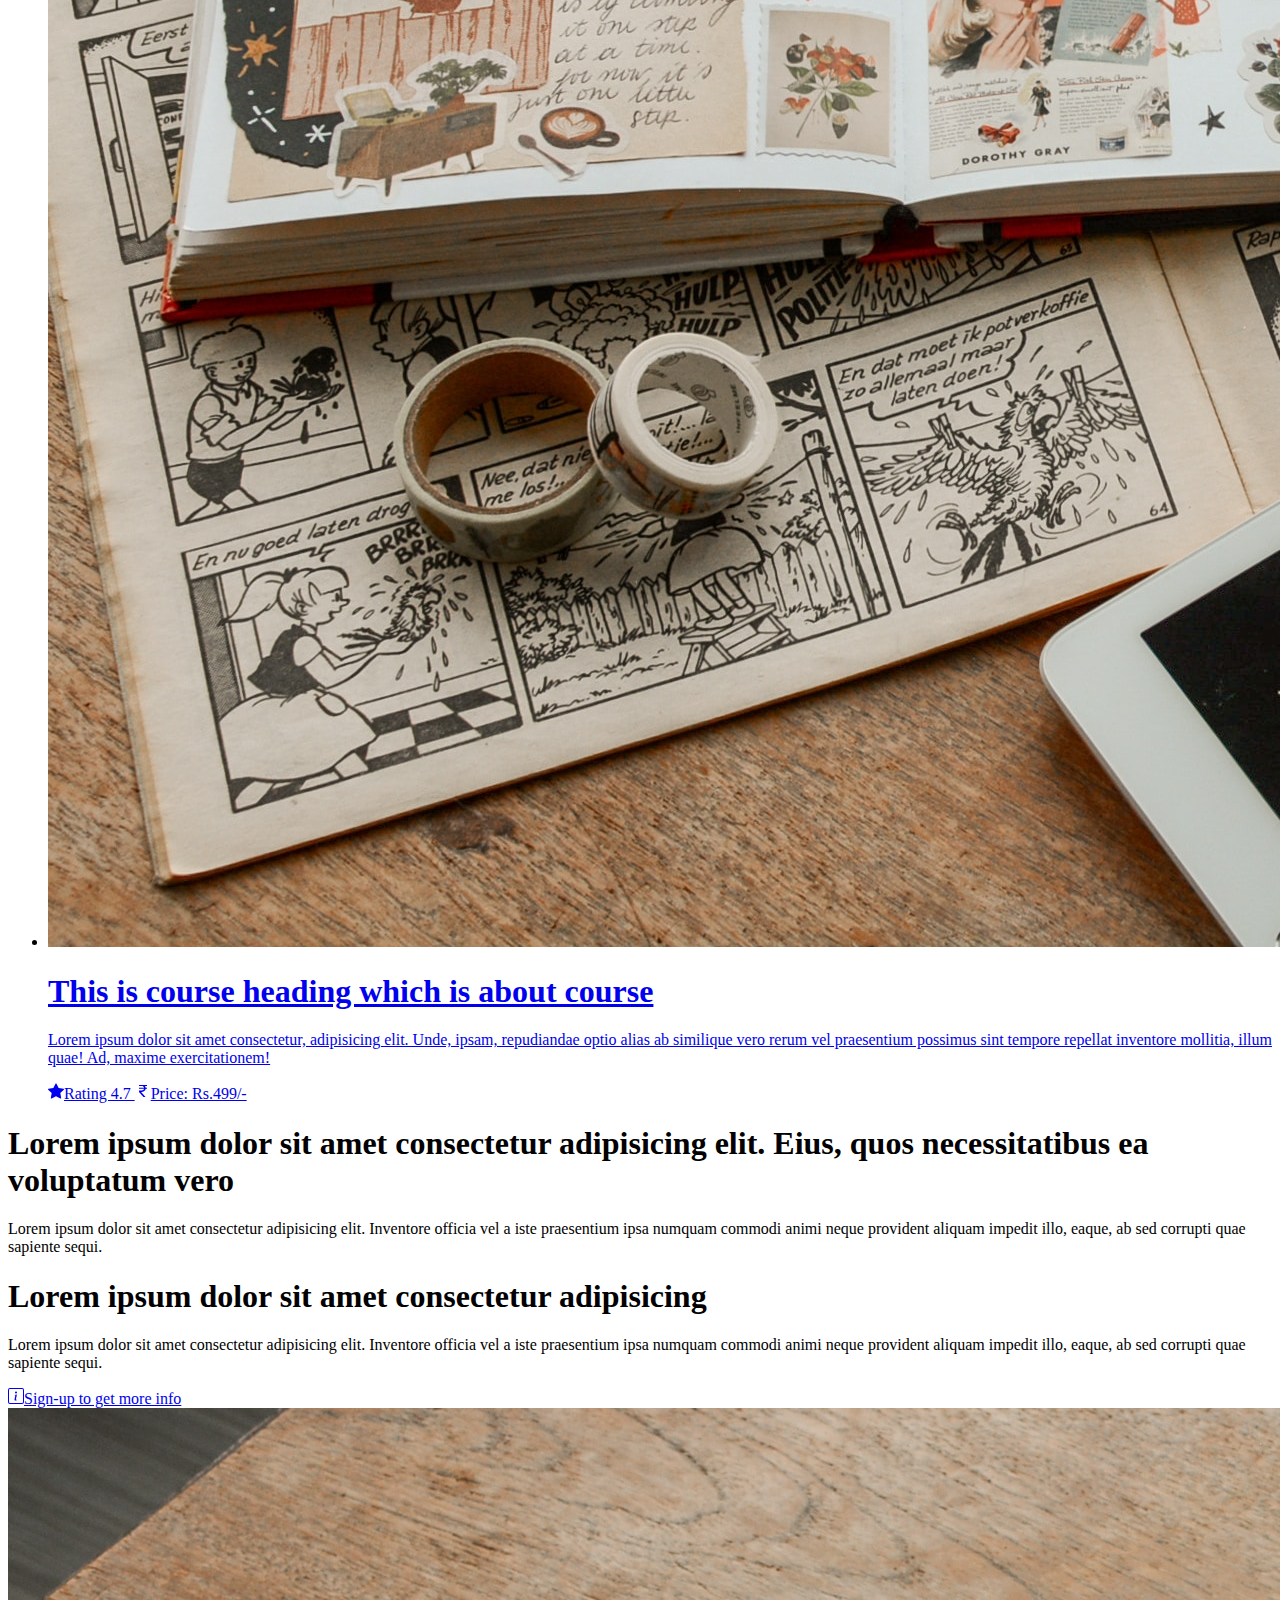
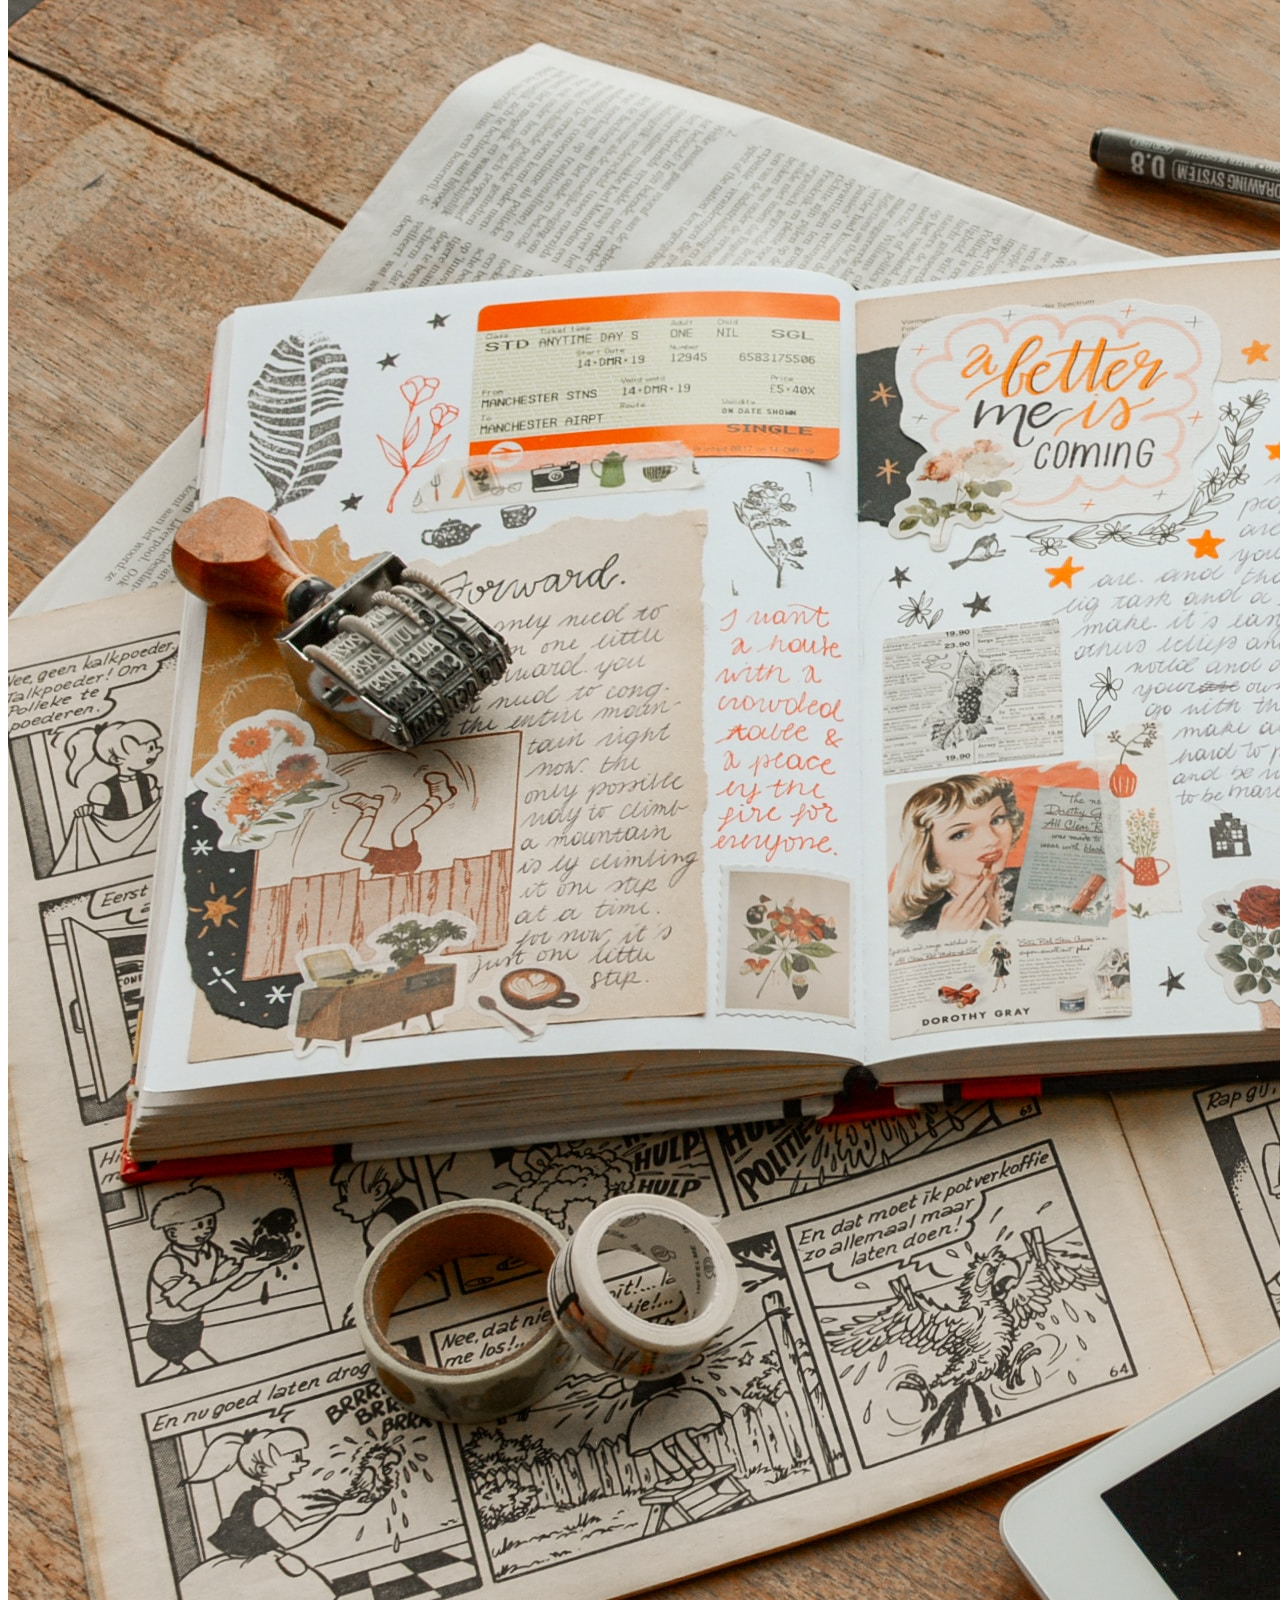
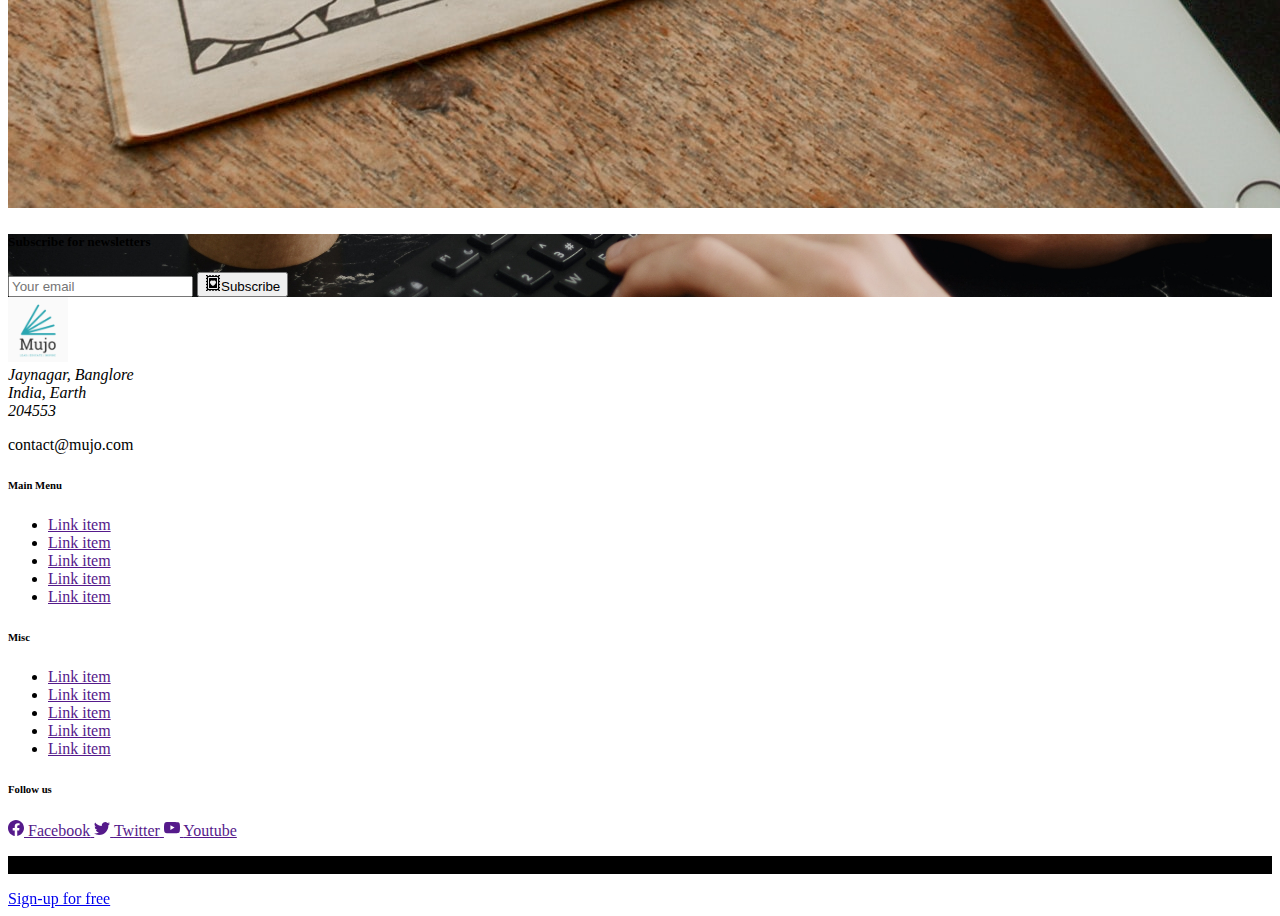
==== commit e63564b2: "Update index.html" ====
--- a/index.html
+++ b/index.html
@@ -23,7 +23,7 @@
                       <div class="collapse navbar-collapse" id="navbarSupportedContent">
                         <ul class="navbar-nav me-auto mb-2 mb-lg-0">
                           <li class="nav-item">
-                            <a class="nav-link active" aria-current="page" href="index.html">Hdome</a>
+                            <a class="nav-link active" aria-current="page" href="index.html">Home</a>
                           </li>
                           <li class="nav-item">
                             <a class="nav-link" href="about.html">About</a>
